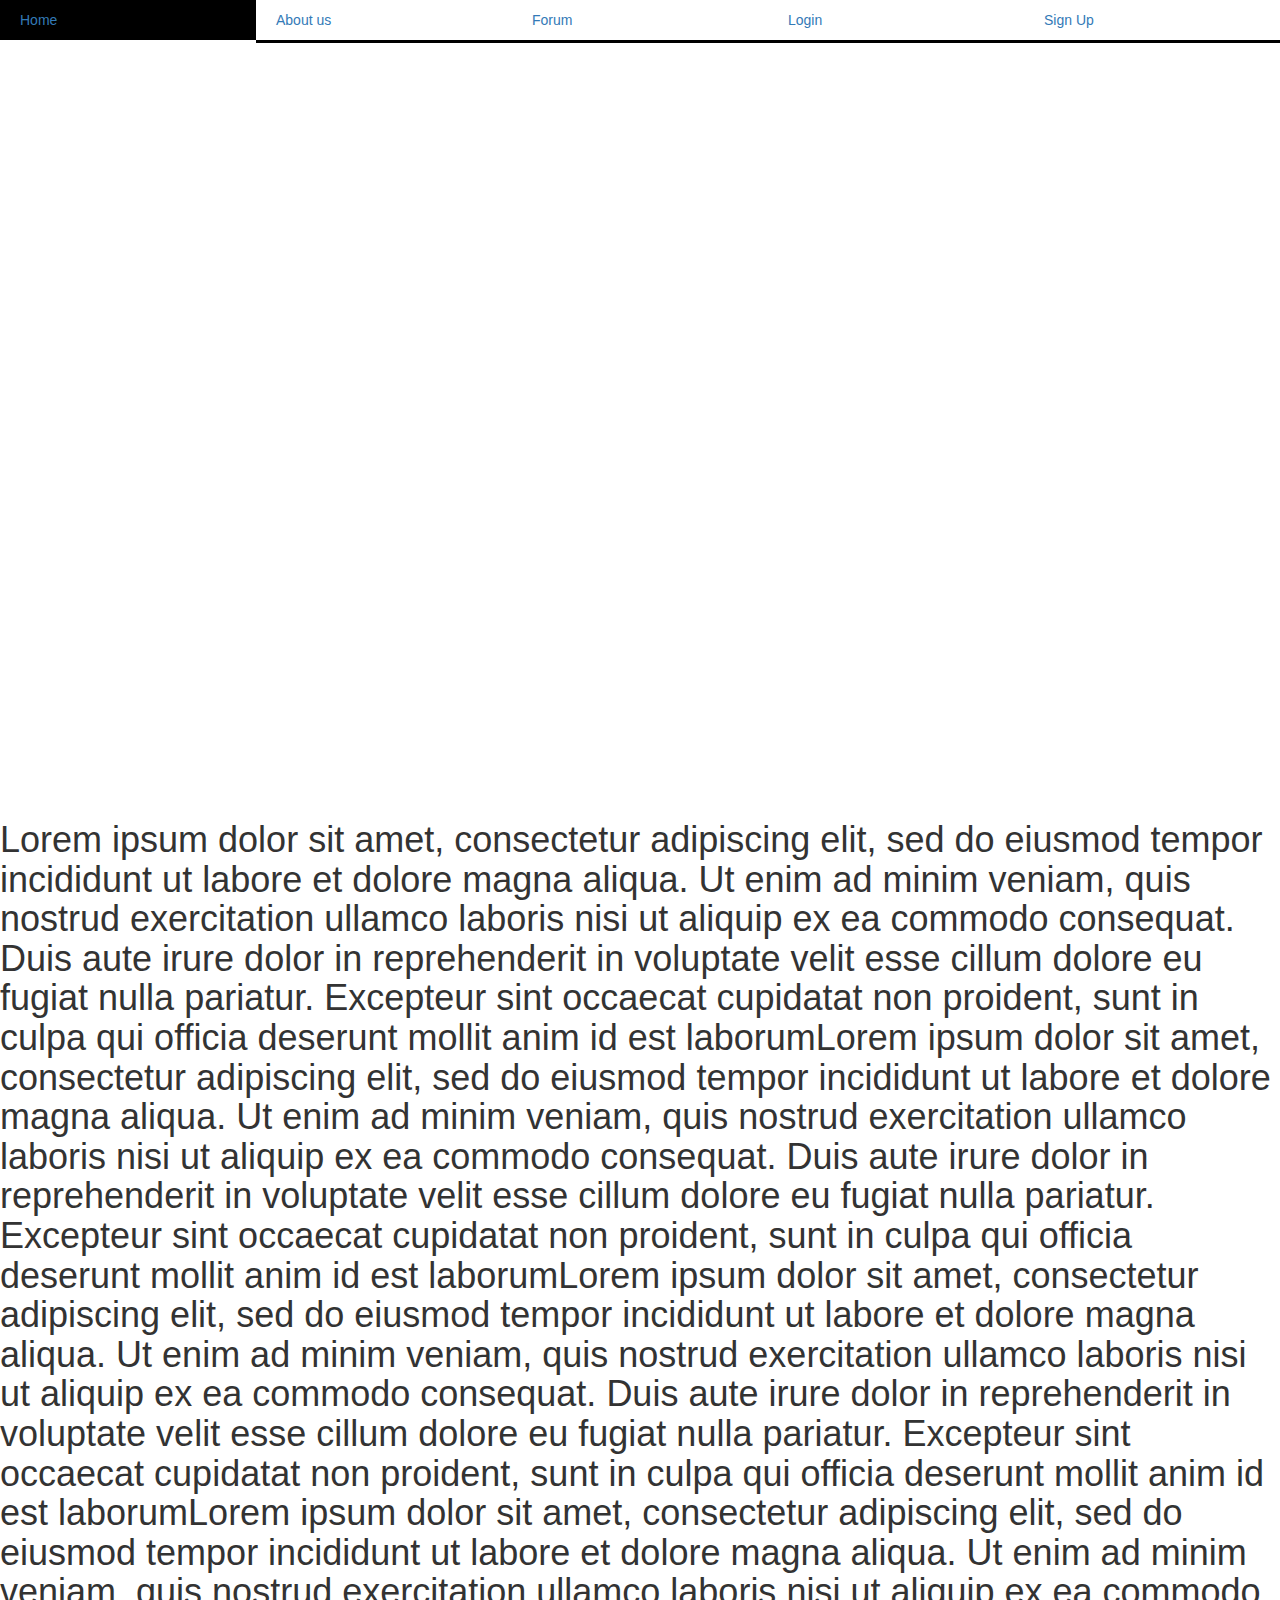
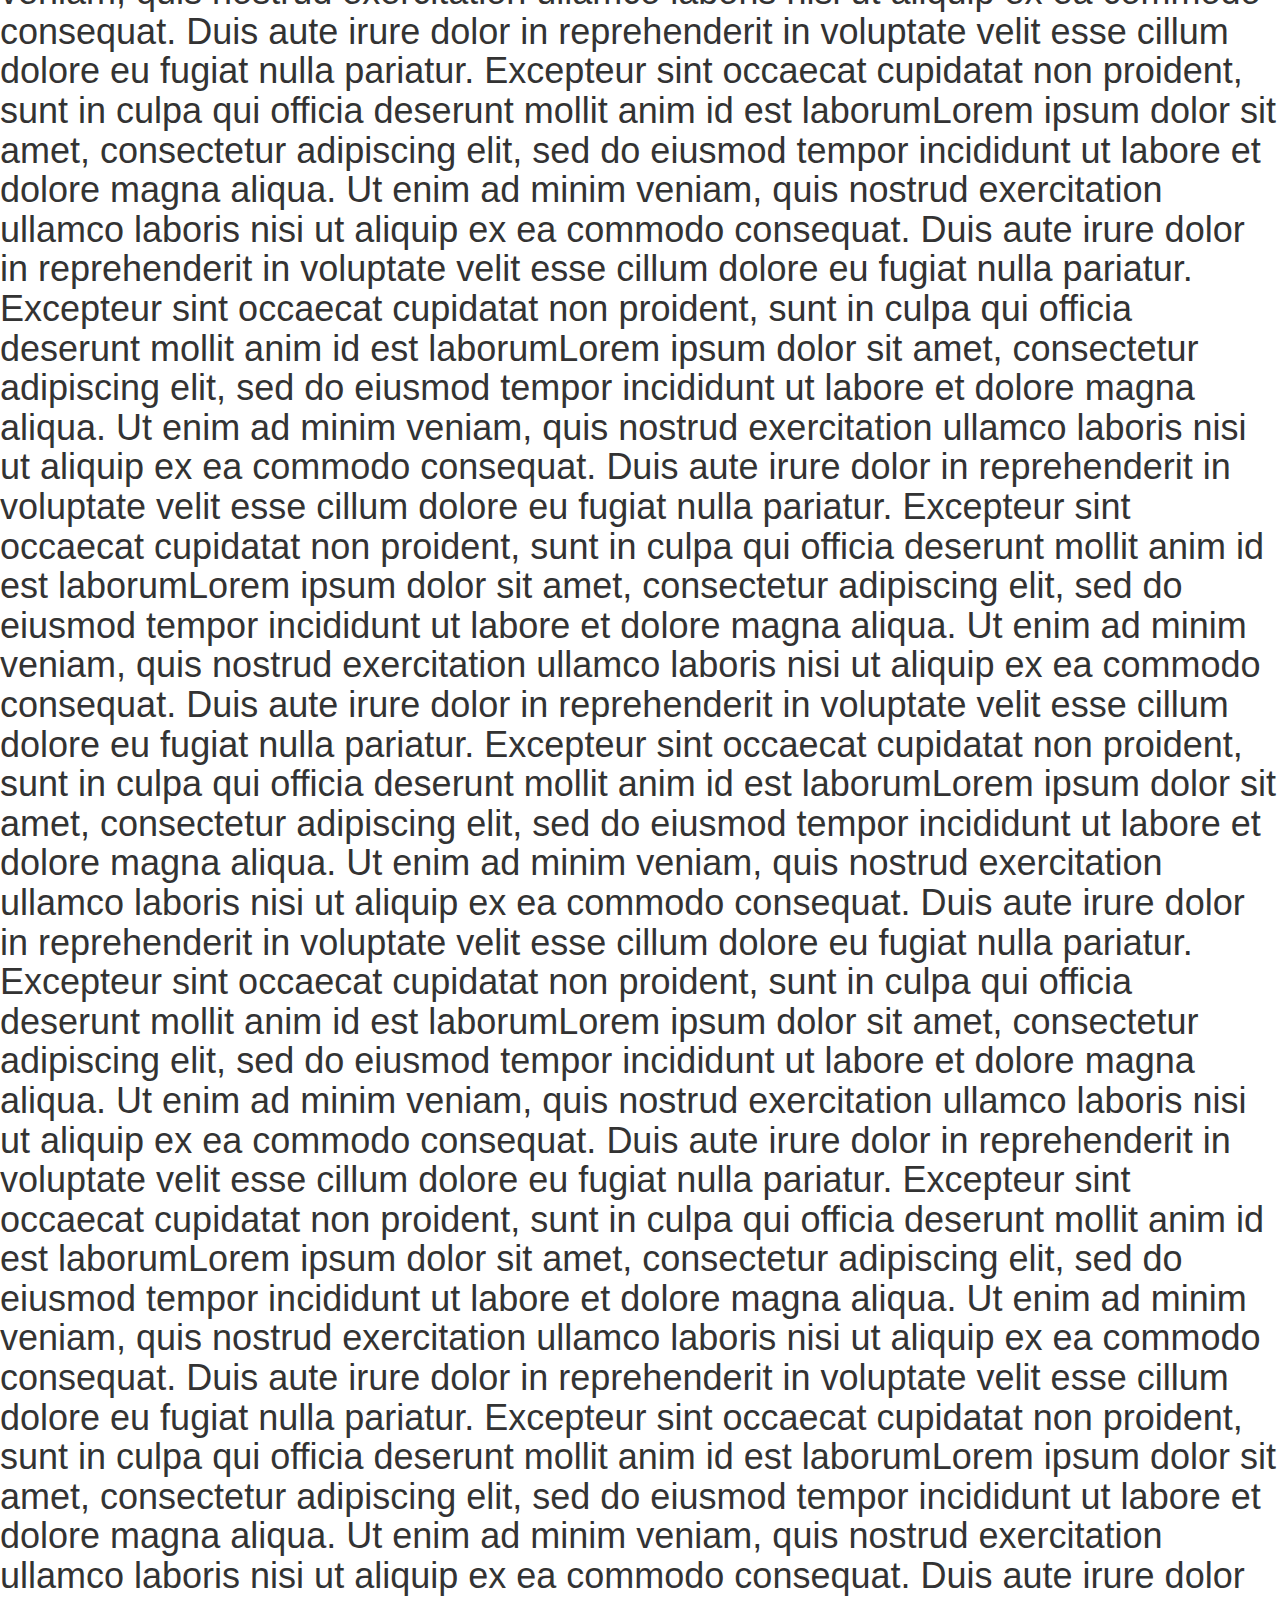
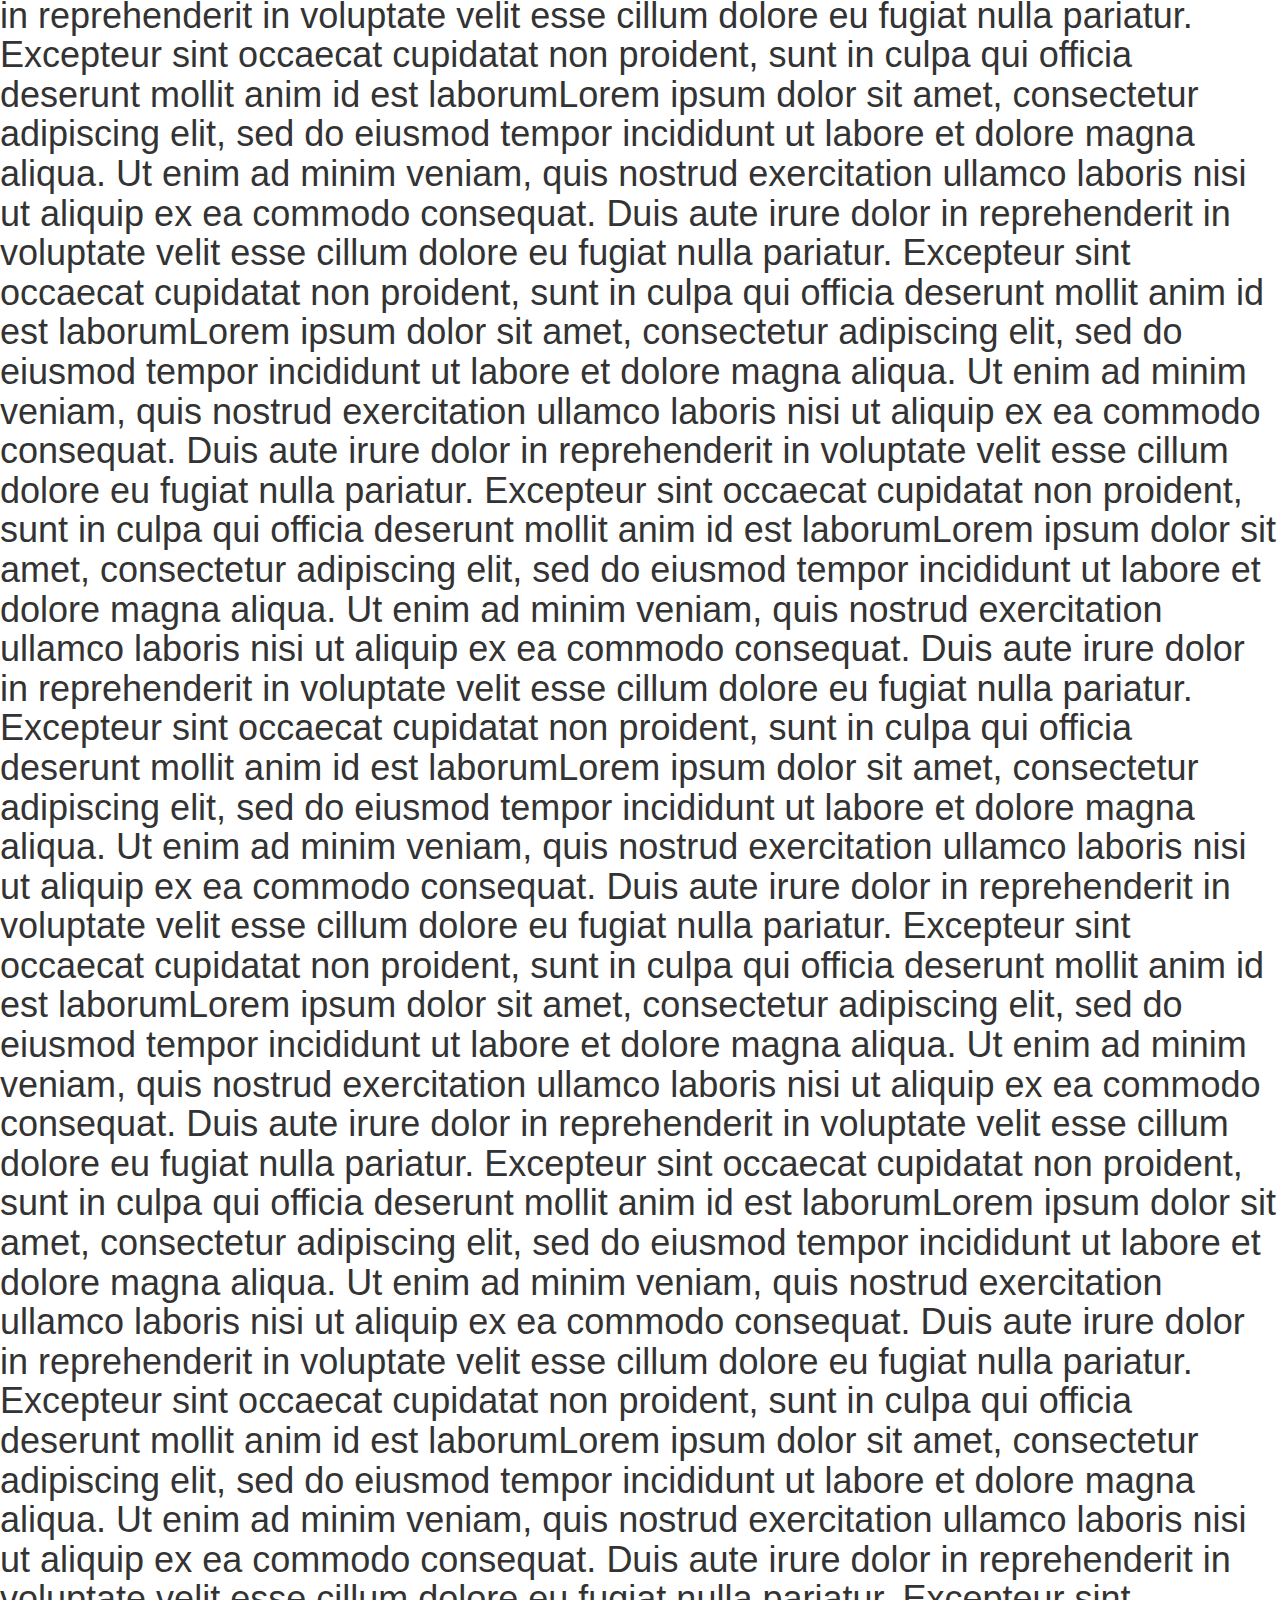
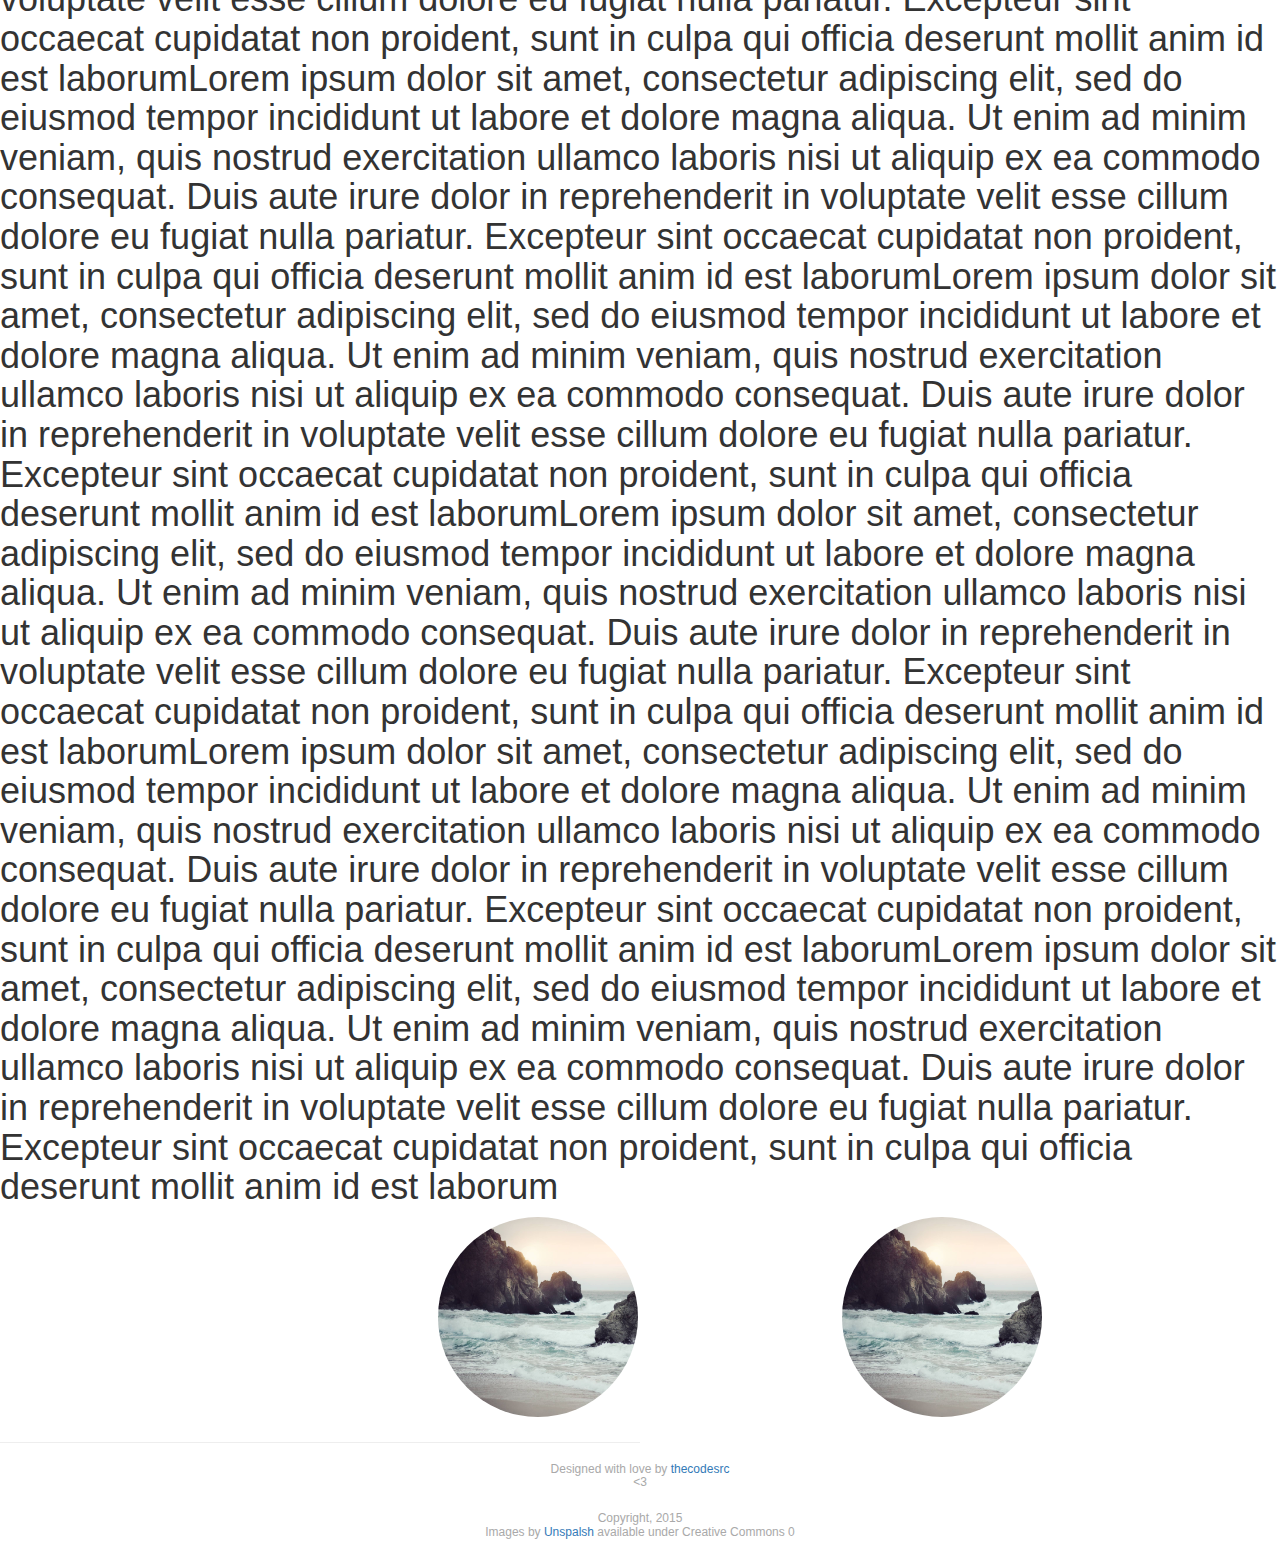
==== index.html @ 32d1b7f1 "Added a <3 to the footer." ====
<!DOCTYPE html>
<html xmlns="z">
<head lang="en">
    <meta charset="UTF-8">
    <title></title>
    <link href='http://fonts.googleapis.com/css?family=Orienta|Rajdhani:300,400,500,600,700|Anaheim' rel='stylesheet' type='text/css'>
    <link rel="stylesheet" href="//maxcdn.bootstrapcdn.com/font-awesome/4.3.0/css/font-awesome.min.css">
    <link rel="stylesheet" href="main.css">
    <link rel="stylesheet" href="https://maxcdn.bootstrapcdn.com/bootstrap/3.3.4/css/bootstrap.min.css">
    <link href='http://fonts.googleapis.com/css?family=Source+Code+Pro' rel='stylesheet' type='text/css'>
</head>
<body>
<div id="content">
    <div>
        <ul id="nav"> <!-- This is the navigation bar. Add more li elements to add more things. Automatically resizes. -->
            <li class="navItem"><a>Home</a></li>
            <li class="navItem"><a>About us</a></li>
            <li class="navItem"><a>Forum</a></li>
            <li class="navItem"><a>Login</a></li>
            <li class="navItem"><a>Sign Up</a></li>

        </ul>
    </div>

    <div id="jumbotron">
<br><br><br><br><br><br><br><br><br><br><br><br><br>
        <h1>thecodesrc</h1>
        <h3>Innovative web apps and technology.</h3>
        <br>
<a href="learnmore.html" id="button-primary">Learn more</a>

    </div>
    <div id="about">
<h1>Lorem ipsum dolor sit amet, consectetur adipiscing elit, sed do eiusmod tempor incididunt ut labore et dolore magna aliqua. Ut enim ad minim veniam, quis nostrud exercitation ullamco laboris nisi ut aliquip ex ea commodo consequat. Duis aute irure dolor in reprehenderit in voluptate velit esse cillum dolore eu fugiat nulla pariatur. Excepteur sint occaecat cupidatat non proident, sunt in culpa qui officia deserunt mollit anim id est laborumLorem ipsum dolor sit amet, consectetur adipiscing elit, sed do eiusmod tempor incididunt ut labore et dolore magna aliqua. Ut enim ad minim veniam, quis nostrud exercitation ullamco laboris nisi ut aliquip ex ea commodo consequat. Duis aute irure dolor in reprehenderit in voluptate velit esse cillum dolore eu fugiat nulla pariatur. Excepteur sint occaecat cupidatat non proident, sunt in culpa qui officia deserunt mollit anim id est laborumLorem ipsum dolor sit amet, consectetur adipiscing elit, sed do eiusmod tempor incididunt ut labore et dolore magna aliqua. Ut enim ad minim veniam, quis nostrud exercitation ullamco laboris nisi ut aliquip ex ea commodo consequat. Duis aute irure dolor in reprehenderit in voluptate velit esse cillum dolore eu fugiat nulla pariatur. Excepteur sint occaecat cupidatat non proident, sunt in culpa qui officia deserunt mollit anim id est laborumLorem ipsum dolor sit amet, consectetur adipiscing elit, sed do eiusmod tempor incididunt ut labore et dolore magna aliqua. Ut enim ad minim veniam, quis nostrud exercitation ullamco laboris nisi ut aliquip ex ea commodo consequat. Duis aute irure dolor in reprehenderit in voluptate velit esse cillum dolore eu fugiat nulla pariatur. Excepteur sint occaecat cupidatat non proident, sunt in culpa qui officia deserunt mollit anim id est laborumLorem ipsum dolor sit amet, consectetur adipiscing elit, sed do eiusmod tempor incididunt ut labore et dolore magna aliqua. Ut enim ad minim veniam, quis nostrud exercitation ullamco laboris nisi ut aliquip ex ea commodo consequat. Duis aute irure dolor in reprehenderit in voluptate velit esse cillum dolore eu fugiat nulla pariatur. Excepteur sint occaecat cupidatat non proident, sunt in culpa qui officia deserunt mollit anim id est laborumLorem ipsum dolor sit amet, consectetur adipiscing elit, sed do eiusmod tempor incididunt ut labore et dolore magna aliqua. Ut enim ad minim veniam, quis nostrud exercitation ullamco laboris nisi ut aliquip ex ea commodo consequat. Duis aute irure dolor in reprehenderit in voluptate velit esse cillum dolore eu fugiat nulla pariatur. Excepteur sint occaecat cupidatat non proident, sunt in culpa qui officia deserunt mollit anim id est laborumLorem ipsum dolor sit amet, consectetur adipiscing elit, sed do eiusmod tempor incididunt ut labore et dolore magna aliqua. Ut enim ad minim veniam, quis nostrud exercitation ullamco laboris nisi ut aliquip ex ea commodo consequat. Duis aute irure dolor in reprehenderit in voluptate velit esse cillum dolore eu fugiat nulla pariatur. Excepteur sint occaecat cupidatat non proident, sunt in culpa qui officia deserunt mollit anim id est laborumLorem ipsum dolor sit amet, consectetur adipiscing elit, sed do eiusmod tempor incididunt ut labore et dolore magna aliqua. Ut enim ad minim veniam, quis nostrud exercitation ullamco laboris nisi ut aliquip ex ea commodo consequat. Duis aute irure dolor in reprehenderit in voluptate velit esse cillum dolore eu fugiat nulla pariatur. Excepteur sint occaecat cupidatat non proident, sunt in culpa qui officia deserunt mollit anim id est laborumLorem ipsum dolor sit amet, consectetur adipiscing elit, sed do eiusmod tempor incididunt ut labore et dolore magna aliqua. Ut enim ad minim veniam, quis nostrud exercitation ullamco laboris nisi ut aliquip ex ea commodo consequat. Duis aute irure dolor in reprehenderit in voluptate velit esse cillum dolore eu fugiat nulla pariatur. Excepteur sint occaecat cupidatat non proident, sunt in culpa qui officia deserunt mollit anim id est laborumLorem ipsum dolor sit amet, consectetur adipiscing elit, sed do eiusmod tempor incididunt ut labore et dolore magna aliqua. Ut enim ad minim veniam, quis nostrud exercitation ullamco laboris nisi ut aliquip ex ea commodo consequat. Duis aute irure dolor in reprehenderit in voluptate velit esse cillum dolore eu fugiat nulla pariatur. Excepteur sint occaecat cupidatat non proident, sunt in culpa qui officia deserunt mollit anim id est laborumLorem ipsum dolor sit amet, consectetur adipiscing elit, sed do eiusmod tempor incididunt ut labore et dolore magna aliqua. Ut enim ad minim veniam, quis nostrud exercitation ullamco laboris nisi ut aliquip ex ea commodo consequat. Duis aute irure dolor in reprehenderit in voluptate velit esse cillum dolore eu fugiat nulla pariatur. Excepteur sint occaecat cupidatat non proident, sunt in culpa qui officia deserunt mollit anim id est laborumLorem ipsum dolor sit amet, consectetur adipiscing elit, sed do eiusmod tempor incididunt ut labore et dolore magna aliqua. Ut enim ad minim veniam, quis nostrud exercitation ullamco laboris nisi ut aliquip ex ea commodo consequat. Duis aute irure dolor in reprehenderit in voluptate velit esse cillum dolore eu fugiat nulla pariatur. Excepteur sint occaecat cupidatat non proident, sunt in culpa qui officia deserunt mollit anim id est laborumLorem ipsum dolor sit amet, consectetur adipiscing elit, sed do eiusmod tempor incididunt ut labore et dolore magna aliqua. Ut enim ad minim veniam, quis nostrud exercitation ullamco laboris nisi ut aliquip ex ea commodo consequat. Duis aute irure dolor in reprehenderit in voluptate velit esse cillum dolore eu fugiat nulla pariatur. Excepteur sint occaecat cupidatat non proident, sunt in culpa qui officia deserunt mollit anim id est laborumLorem ipsum dolor sit amet, consectetur adipiscing elit, sed do eiusmod tempor incididunt ut labore et dolore magna aliqua. Ut enim ad minim veniam, quis nostrud exercitation ullamco laboris nisi ut aliquip ex ea commodo consequat. Duis aute irure dolor in reprehenderit in voluptate velit esse cillum dolore eu fugiat nulla pariatur. Excepteur sint occaecat cupidatat non proident, sunt in culpa qui officia deserunt mollit anim id est laborumLorem ipsum dolor sit amet, consectetur adipiscing elit, sed do eiusmod tempor incididunt ut labore et dolore magna aliqua. Ut enim ad minim veniam, quis nostrud exercitation ullamco laboris nisi ut aliquip ex ea commodo consequat. Duis aute irure dolor in reprehenderit in voluptate velit esse cillum dolore eu fugiat nulla pariatur. Excepteur sint occaecat cupidatat non proident, sunt in culpa qui officia deserunt mollit anim id est laborumLorem ipsum dolor sit amet, consectetur adipiscing elit, sed do eiusmod tempor incididunt ut labore et dolore magna aliqua. Ut enim ad minim veniam, quis nostrud exercitation ullamco laboris nisi ut aliquip ex ea commodo consequat. Duis aute irure dolor in reprehenderit in voluptate velit esse cillum dolore eu fugiat nulla pariatur. Excepteur sint occaecat cupidatat non proident, sunt in culpa qui officia deserunt mollit anim id est laborumLorem ipsum dolor sit amet, consectetur adipiscing elit, sed do eiusmod tempor incididunt ut labore et dolore magna aliqua. Ut enim ad minim veniam, quis nostrud exercitation ullamco laboris nisi ut aliquip ex ea commodo consequat. Duis aute irure dolor in reprehenderit in voluptate velit esse cillum dolore eu fugiat nulla pariatur. Excepteur sint occaecat cupidatat non proident, sunt in culpa qui officia deserunt mollit anim id est laborumLorem ipsum dolor sit amet, consectetur adipiscing elit, sed do eiusmod tempor incididunt ut labore et dolore magna aliqua. Ut enim ad minim veniam, quis nostrud exercitation ullamco laboris nisi ut aliquip ex ea commodo consequat. Duis aute irure dolor in reprehenderit in voluptate velit esse cillum dolore eu fugiat nulla pariatur. Excepteur sint occaecat cupidatat non proident, sunt in culpa qui officia deserunt mollit anim id est laborumLorem ipsum dolor sit amet, consectetur adipiscing elit, sed do eiusmod tempor incididunt ut labore et dolore magna aliqua. Ut enim ad minim veniam, quis nostrud exercitation ullamco laboris nisi ut aliquip ex ea commodo consequat. Duis aute irure dolor in reprehenderit in voluptate velit esse cillum dolore eu fugiat nulla pariatur. Excepteur sint occaecat cupidatat non proident, sunt in culpa qui officia deserunt mollit anim id est laborumLorem ipsum dolor sit amet, consectetur adipiscing elit, sed do eiusmod tempor incididunt ut labore et dolore magna aliqua. Ut enim ad minim veniam, quis nostrud exercitation ullamco laboris nisi ut aliquip ex ea commodo consequat. Duis aute irure dolor in reprehenderit in voluptate velit esse cillum dolore eu fugiat nulla pariatur. Excepteur sint occaecat cupidatat non proident, sunt in culpa qui officia deserunt mollit anim id est laborumLorem ipsum dolor sit amet, consectetur adipiscing elit, sed do eiusmod tempor incididunt ut labore et dolore magna aliqua. Ut enim ad minim veniam, quis nostrud exercitation ullamco laboris nisi ut aliquip ex ea commodo consequat. Duis aute irure dolor in reprehenderit in voluptate velit esse cillum dolore eu fugiat nulla pariatur. Excepteur sint occaecat cupidatat non proident, sunt in culpa qui officia deserunt mollit anim id est laborumLorem ipsum dolor sit amet, consectetur adipiscing elit, sed do eiusmod tempor incididunt ut labore et dolore magna aliqua. Ut enim ad minim veniam, quis nostrud exercitation ullamco laboris nisi ut aliquip ex ea commodo consequat. Duis aute irure dolor in reprehenderit in voluptate velit esse cillum dolore eu fugiat nulla pariatur. Excepteur sint occaecat cupidatat non proident, sunt in culpa qui officia deserunt mollit anim id est laborumLorem ipsum dolor sit amet, consectetur adipiscing elit, sed do eiusmod tempor incididunt ut labore et dolore magna aliqua. Ut enim ad minim veniam, quis nostrud exercitation ullamco laboris nisi ut aliquip ex ea commodo consequat. Duis aute irure dolor in reprehenderit in voluptate velit esse cillum dolore eu fugiat nulla pariatur. Excepteur sint occaecat cupidatat non proident, sunt in culpa qui officia deserunt mollit anim id est laborum</h1>

        <center><div id="bio"> <!-- Bio images, put pictures here soon -->
        <a href="#" id="nathan-bio"></a>
            <a href="#" id="mason-bio"></a>
        </div></center>
<hr style="color: gray; width: 50%;">
    <div id="footer">

        <h6>Designed with love by <a href="http://thecodesrc.com/">thecodesrc</a><p><3</p><br> <!-- Footer - Developers DO NOT REMOVE -->
Copyright, 2015<br>
Images by <a href="https://unsplash.com/">Unspalsh</a> available under Creative Commons 0
</h6>


    </div>



</div>
    </div>
</body>
</html>
---- main.css ----
body
{

}

#content
{

}


#jumbotron
{
    background-image: url("../thecodesrc/main-jumbotron-image.JPG");
    height: 800px;
    width: 100%;
    margin: 0px;
    text-align: center;
}


#jumbotron h1
{
    font-family: "Rajdhani",sans-serif;
    color: white;

}

#jumbotron h3
{
    font-family: "Anaheim",sans-serif;
    color: white;
}

#button-primary
{
 padding: 15px;
    height: 10px;
    width: 40px;
    border: solid;
    border-color: white;
    font-family: sans-serif;
    color: white;
    font-size: 20px;

}

#button-primary:hover
{
    background-color: black;
    border-color: black;
    color: white;
    text-decoration: none;
    -webkit-transition: 500ms;
    -moz-transition: 500ms;
}

#button-primary:visited
{
    text-decoration: none;
}

#second-header
{
    height: 100px;
    width: 100%;
    background-color: darkgrey;
    color: white;
    font-family: "Anaheim", sans-serif;
}

#mason-bio
{
    width: 200px;
    height: 200px;
    background-image: url('main-jumbotron-image.JPG');
    background-size: cover;
    display: inline-block;
    border-radius: 100px;
    -webkit-border-radius: 100px;
    -moz-border-radius: 100px;
    border-color: black;
    margin-left: 200px;
}

#nathan-bio
{
    width: 200px;
    height: 200px;
    background-image: url('main-jumbotron-image.JPG');
    background-size: cover;
    display: inline-block;
    border-radius: 100px;
    -webkit-border-radius: 100px;
    -moz-border-radius: 100px;
    border-color: black;
    margin-left: 200px;

}

#banner
{
    height: 60px;
    width: 100%;
    z-index: 10;
    position: fixed;
    background-color: darkgray;
    font-family: "Anaheim", sans-serif;


}

#banner li
{
    color: black;
    display: inline;
    float: right;
    margin-top: 0;
}

#footer h6
{
    color: darkgray;
    text-align: center;
}
* {
    margin: 0;
    padding: 0;
}


.navItem {
    background: white;
    border-bottom: solid 3px black;
    color: black;
    font-family: Arial, Helvetica, sans-serif;
    padding: 10px 20px;
    text-decoration: none;
    transition: background 500ms, border-bottom 700ms  cubic-bezier(0.465, 0.183, 0.153, 0.946);
    width: auto;
    display: table-cell;


}
.navItem:hover {
    border-bottom: solid 3px white;
    font-family: Arial, Helvetica, sans-serif;
    background: black;
    color: white;
    padding: 10px 20px;
    transition: background 500ms, border-bottom 700ms  cubic-bezier(0.465, 0.183, 0.153, 0.946);
    display: block;


}
#nav{

    background: #004b98;
    width: 100%;
    position: fixed;

}
ul{
    display: table;
    table-layout: fixed;
}
ul li{

    display: table-cell;

}
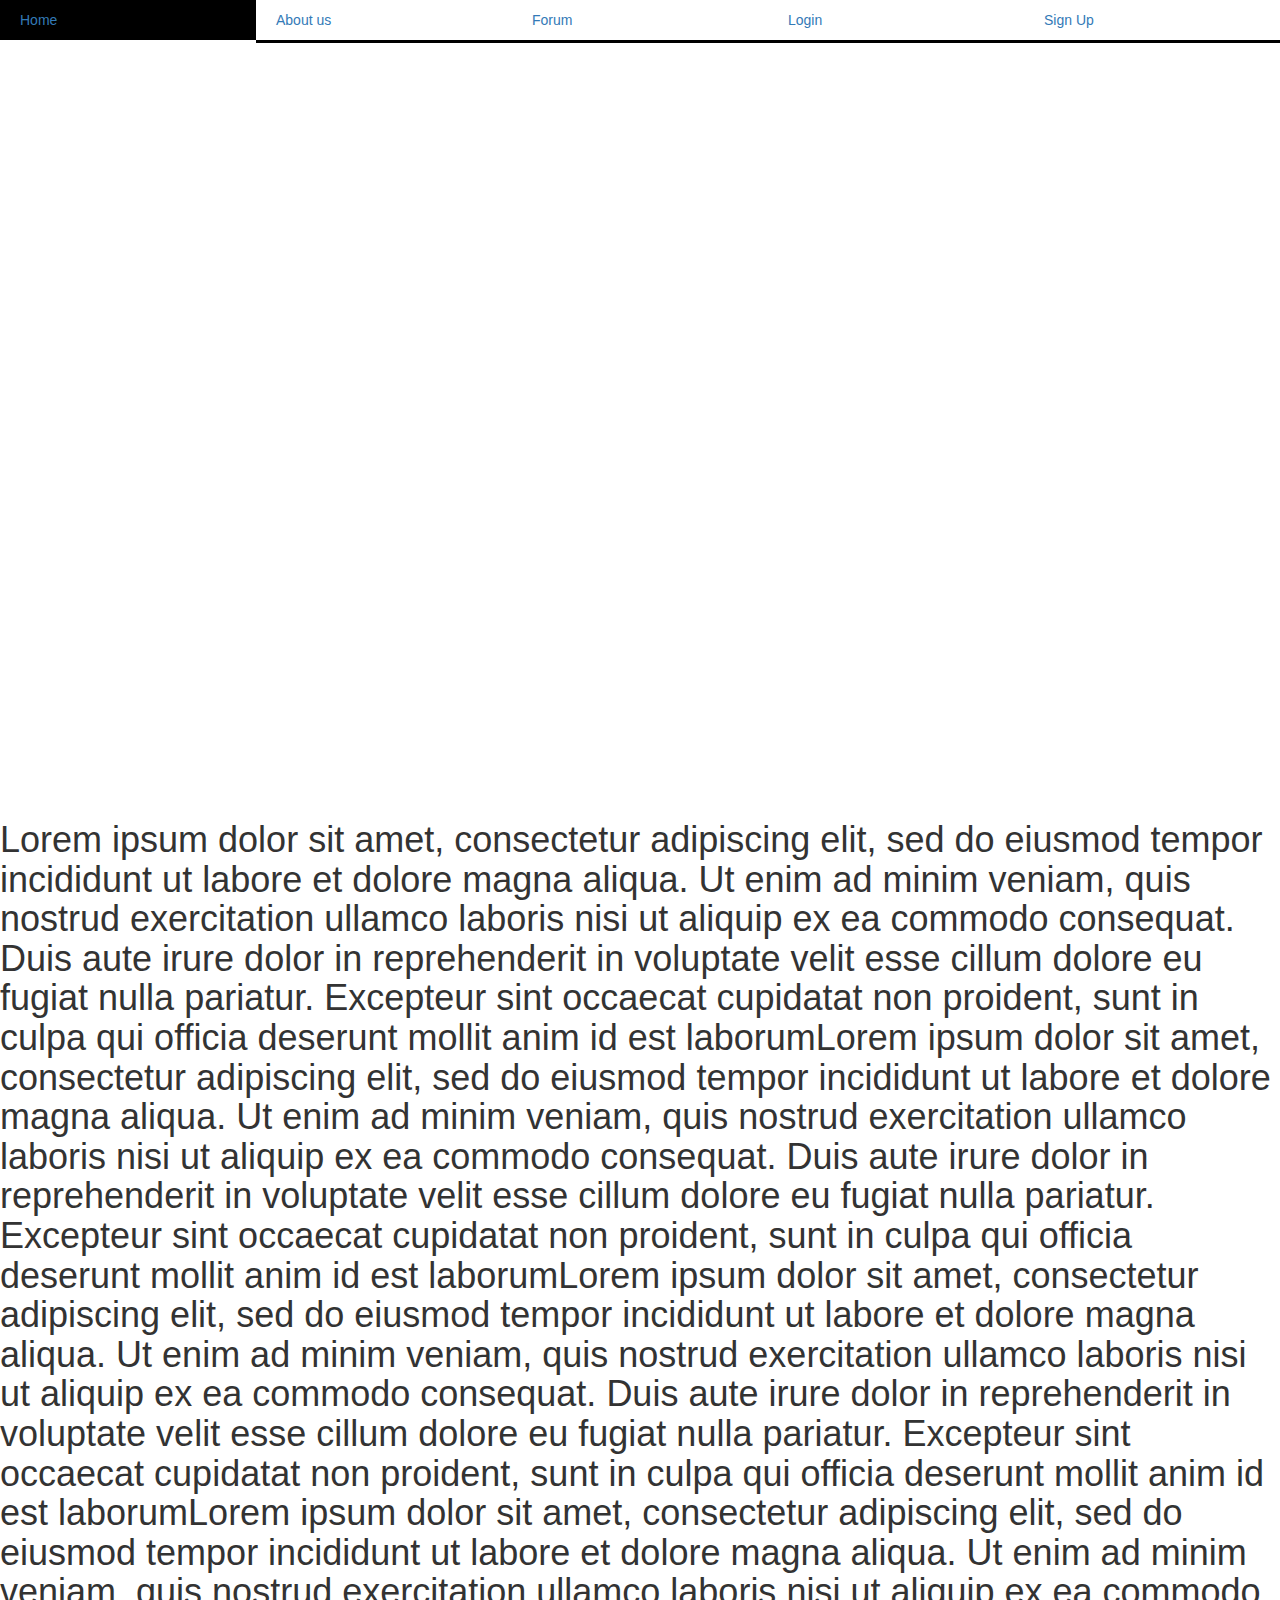
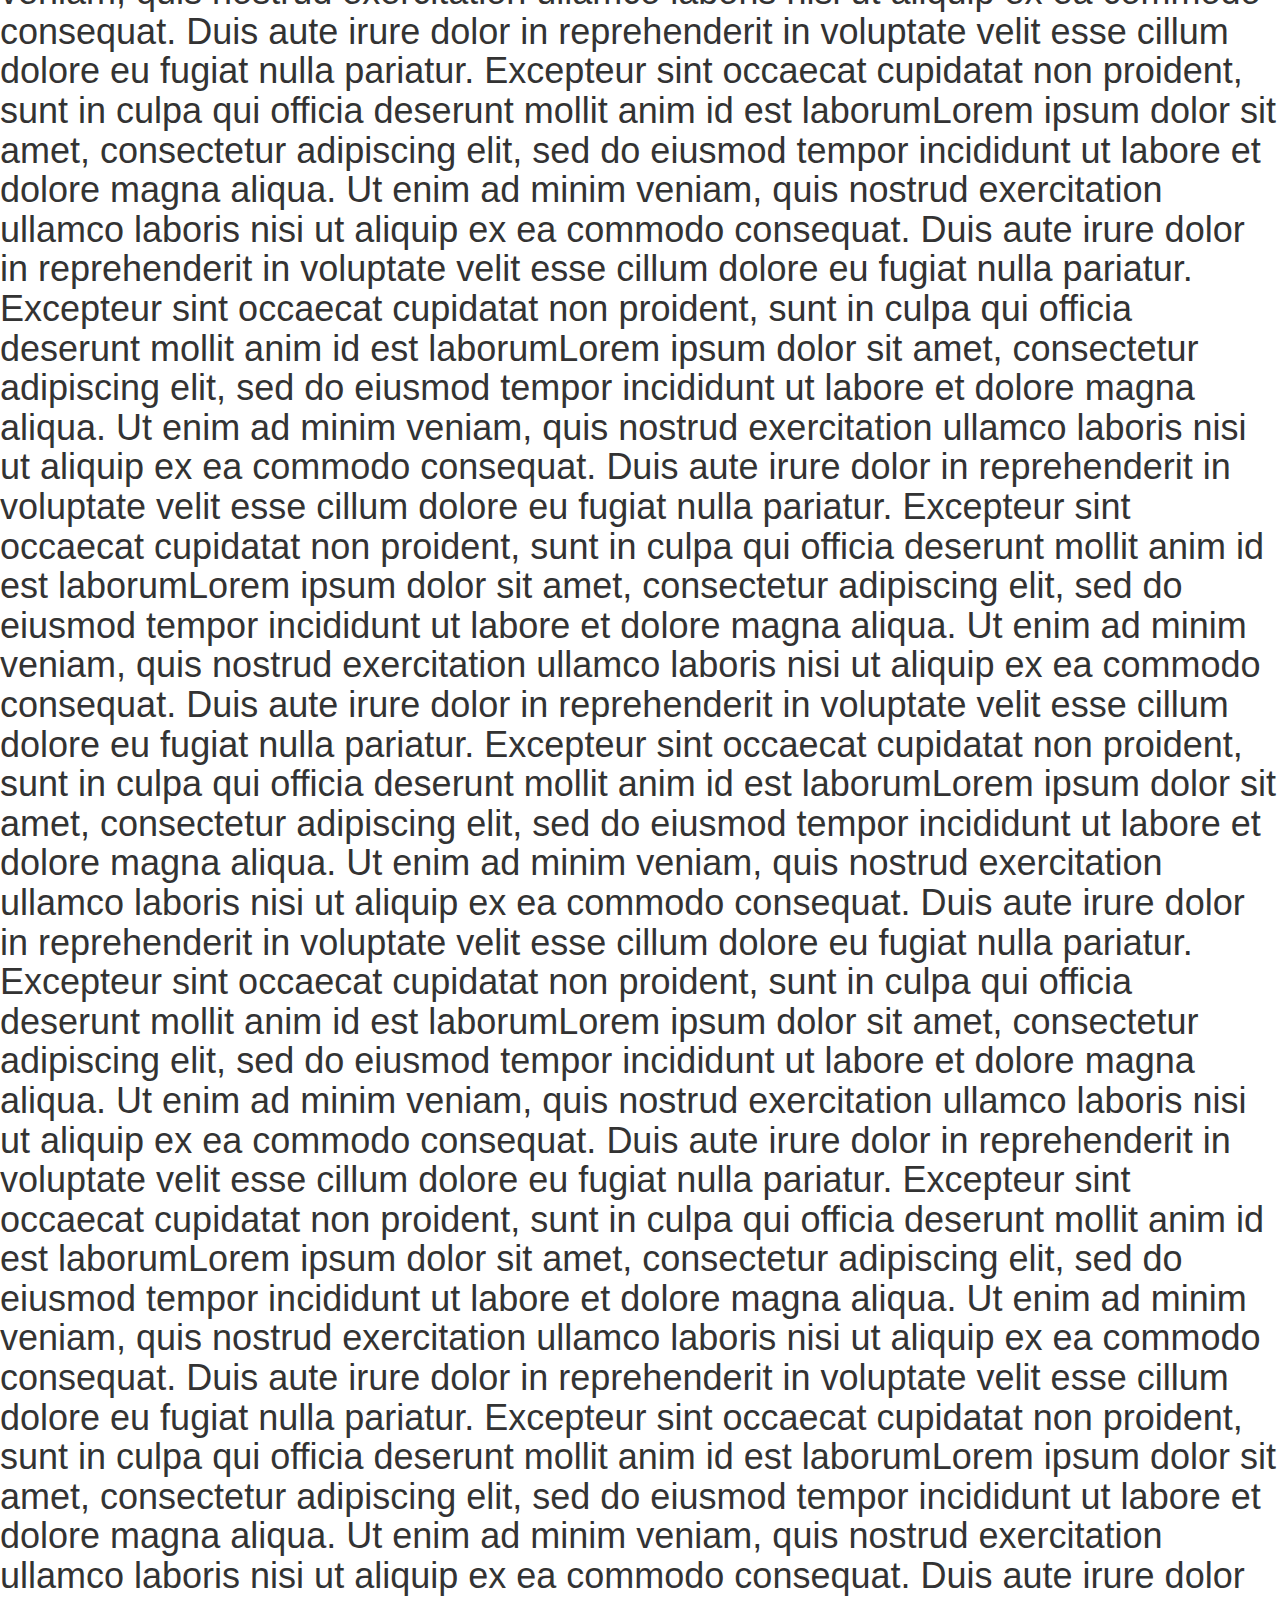
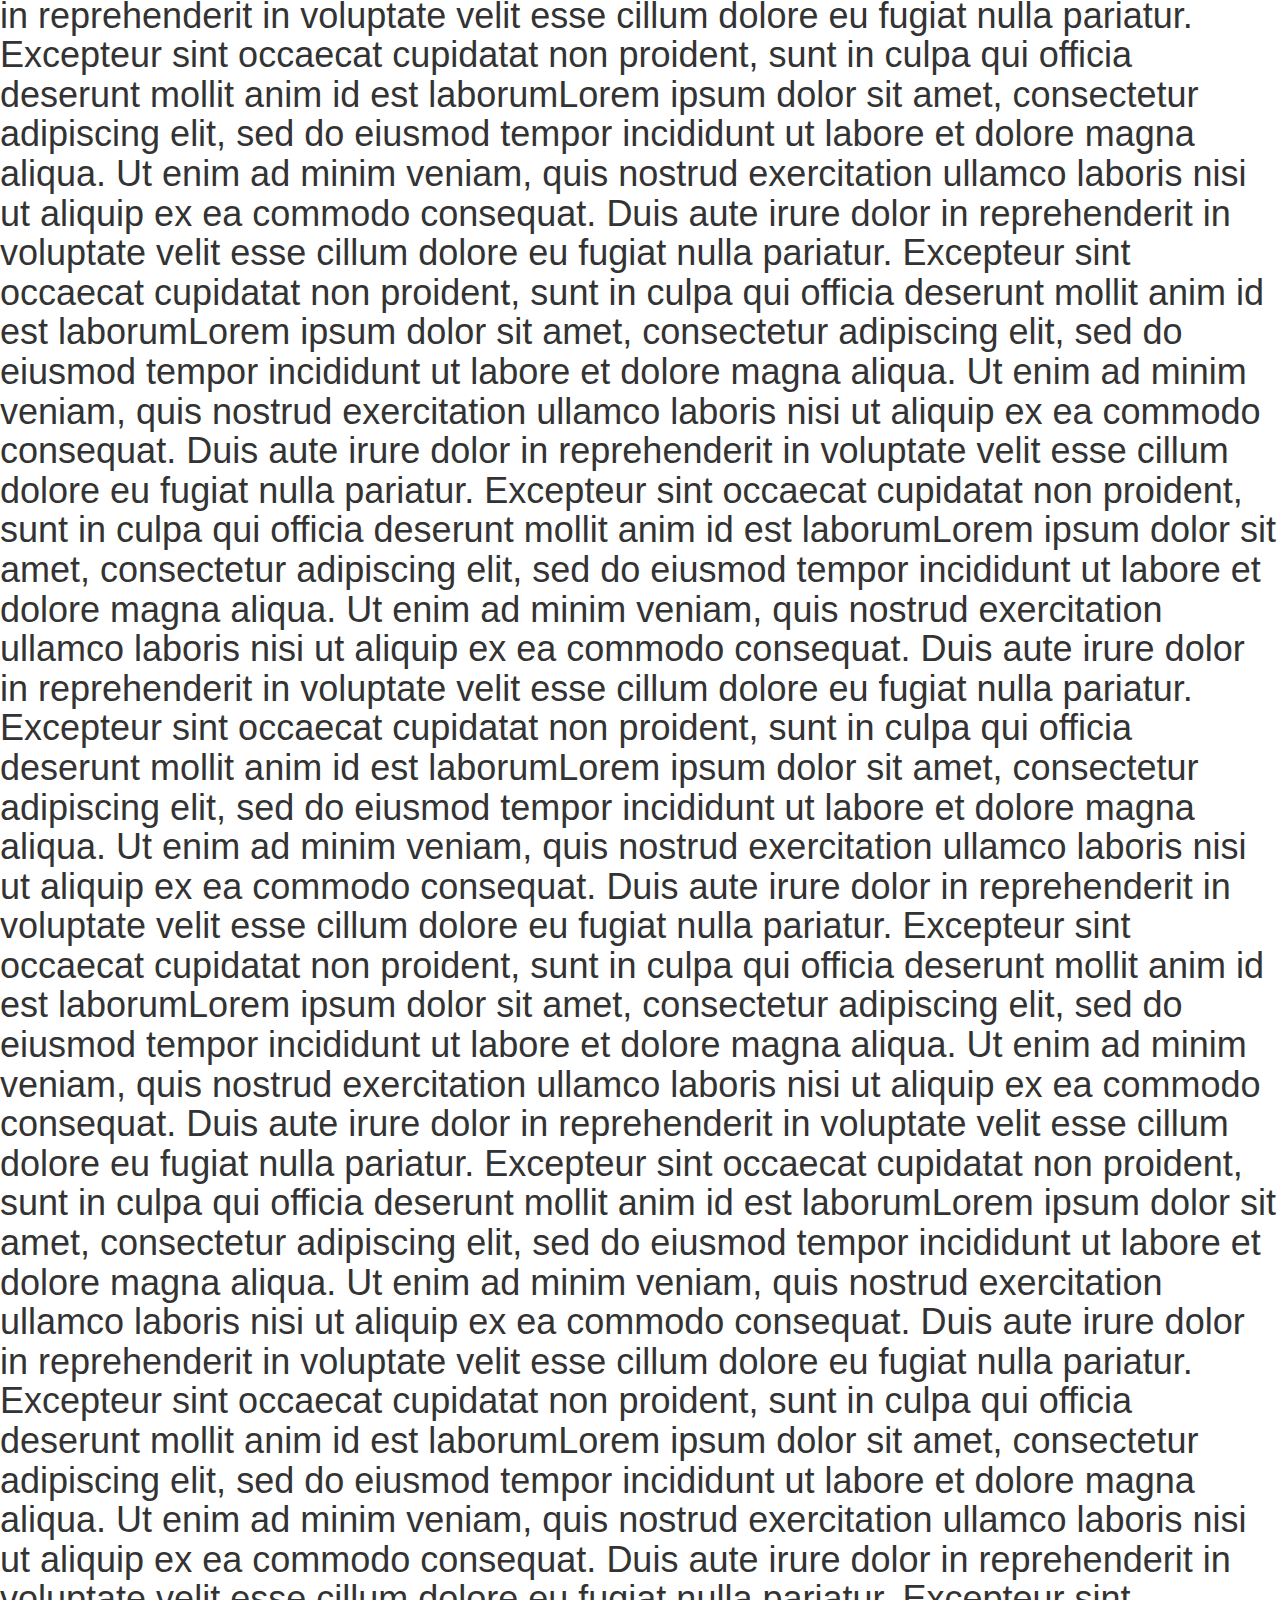
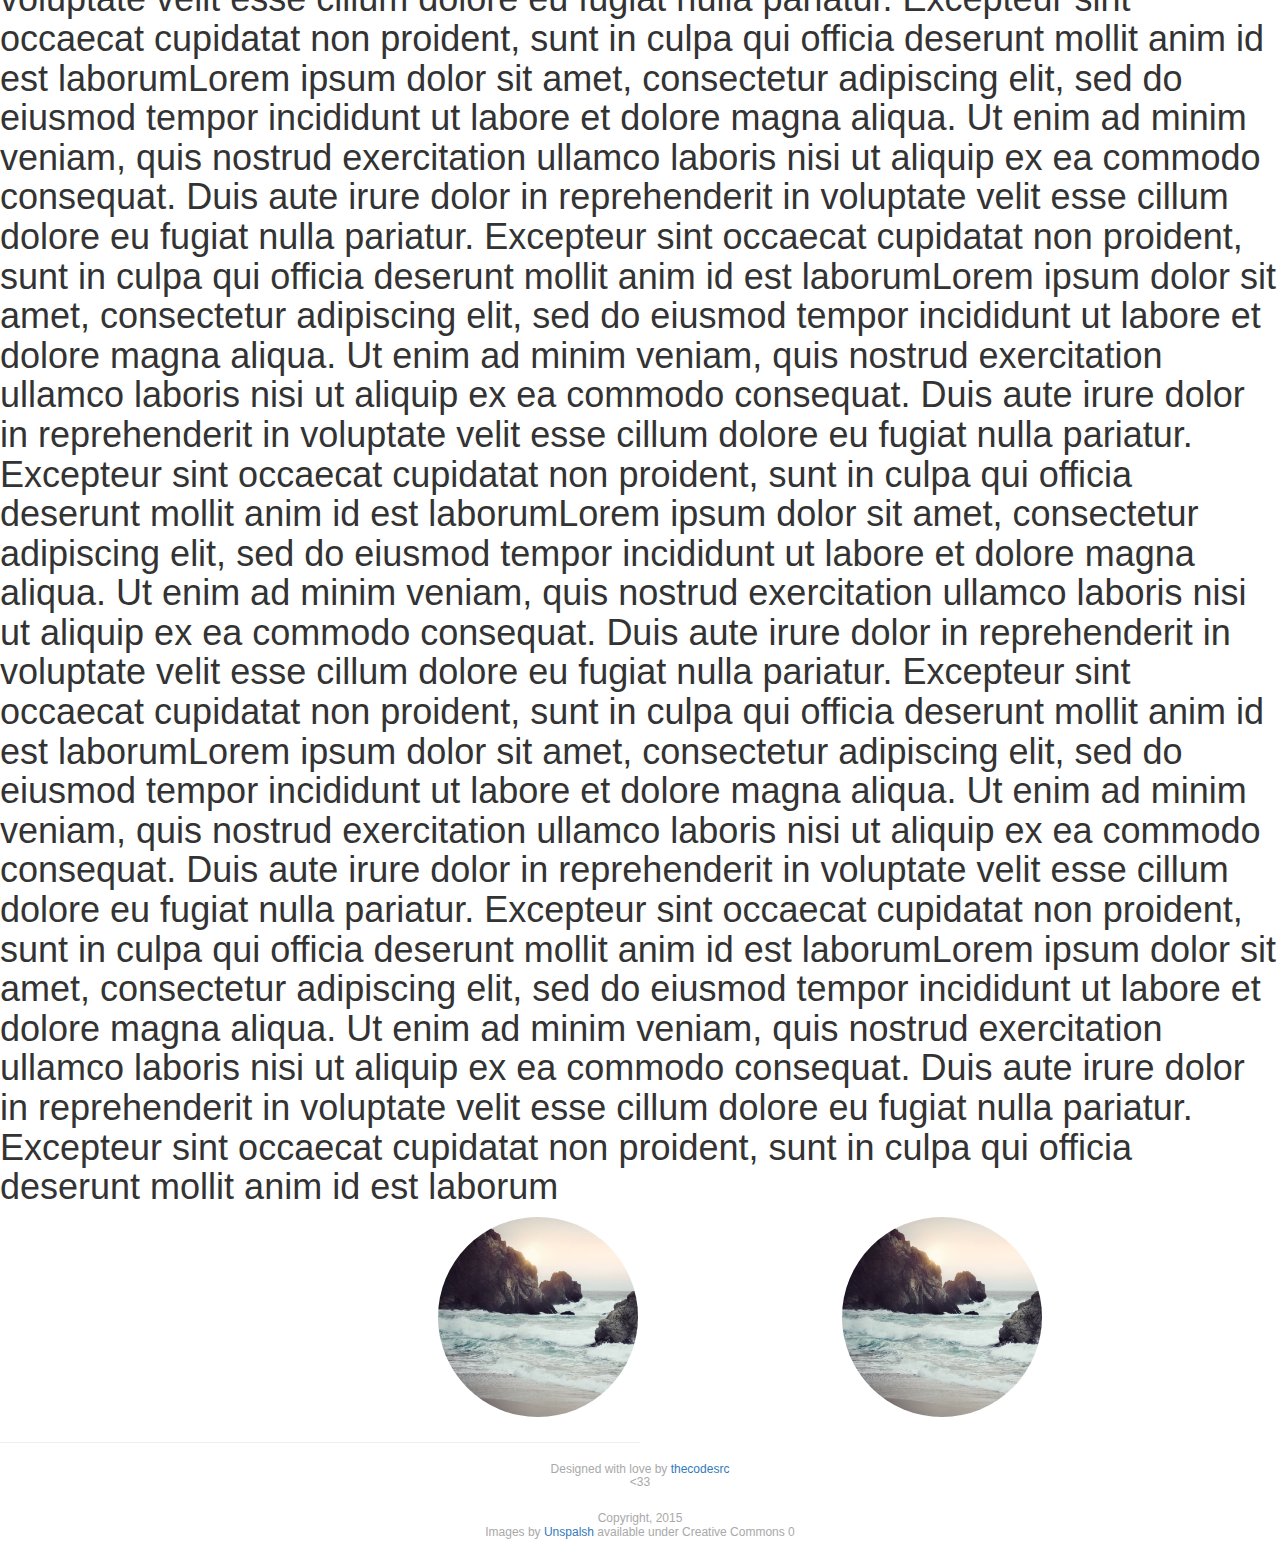
==== commit 2732a723: "Added a <3 to the footer." ====
--- a/index.html
+++ b/index.html
@@ -40,7 +40,7 @@
 <hr style="color: gray; width: 50%;">
     <div id="footer">
 
-        <h6>Designed with love by <a href="http://thecodesrc.com/">thecodesrc</a><p><3</p><br> <!-- Footer - Developers DO NOT REMOVE -->
+        <h6>Designed with love by <a href="http://thecodesrc.com/">thecodesrc</a><p><33</p><br> <!-- Footer - Developers DO NOT REMOVE -->
 Copyright, 2015<br>
 Images by <a href="https://unsplash.com/">Unspalsh</a> available under Creative Commons 0
 </h6>
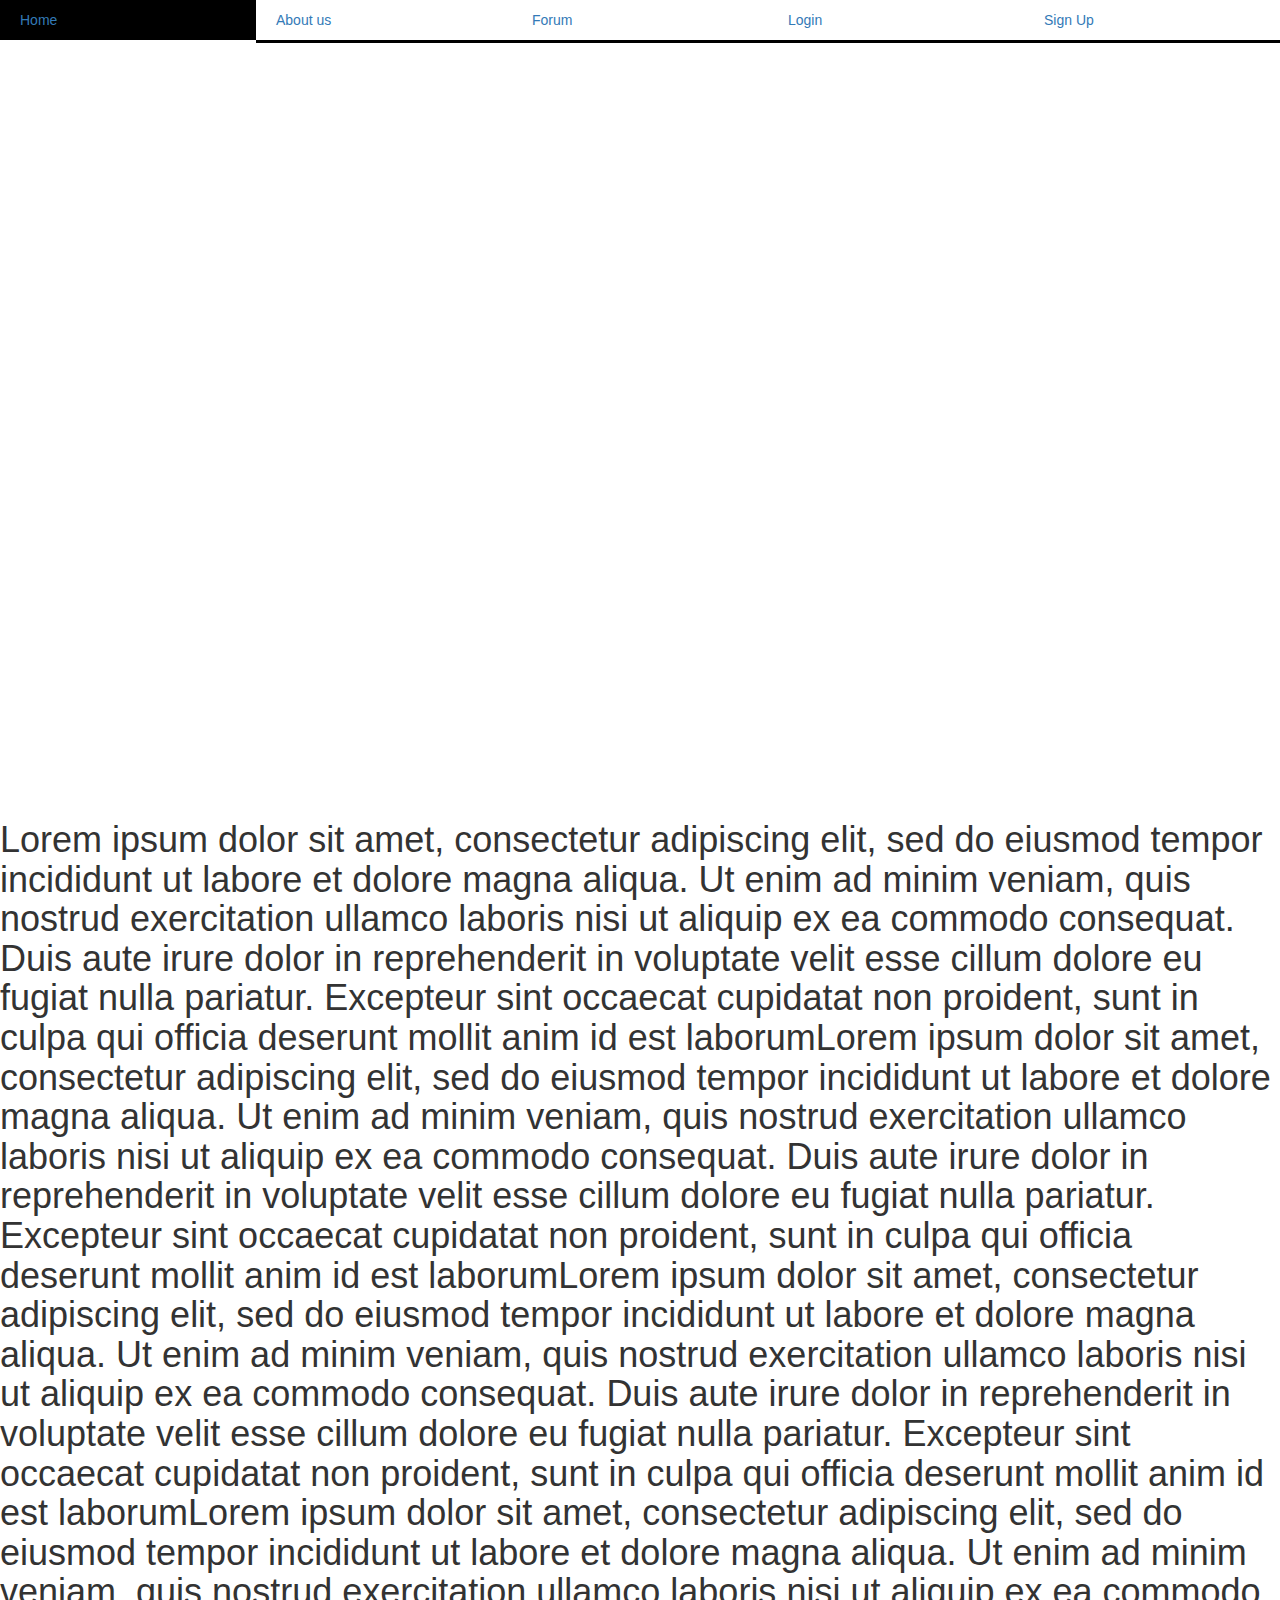
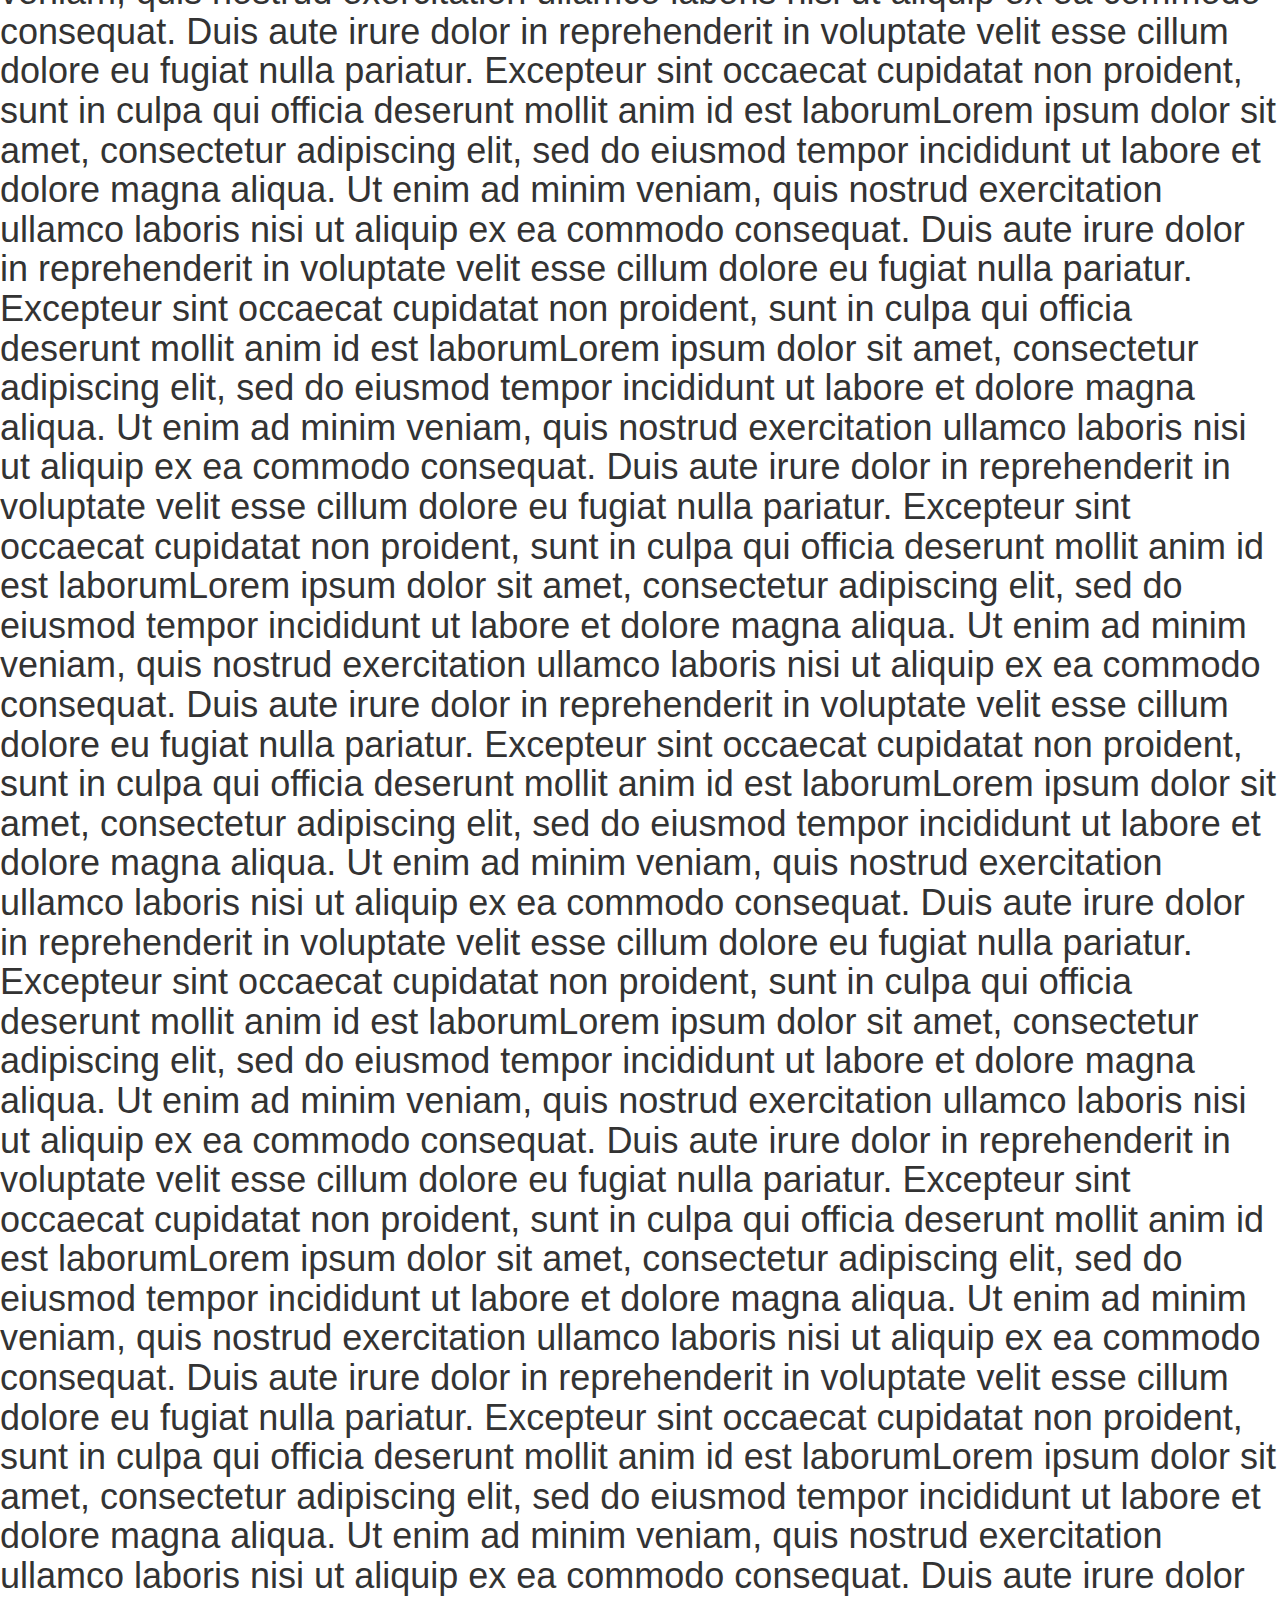
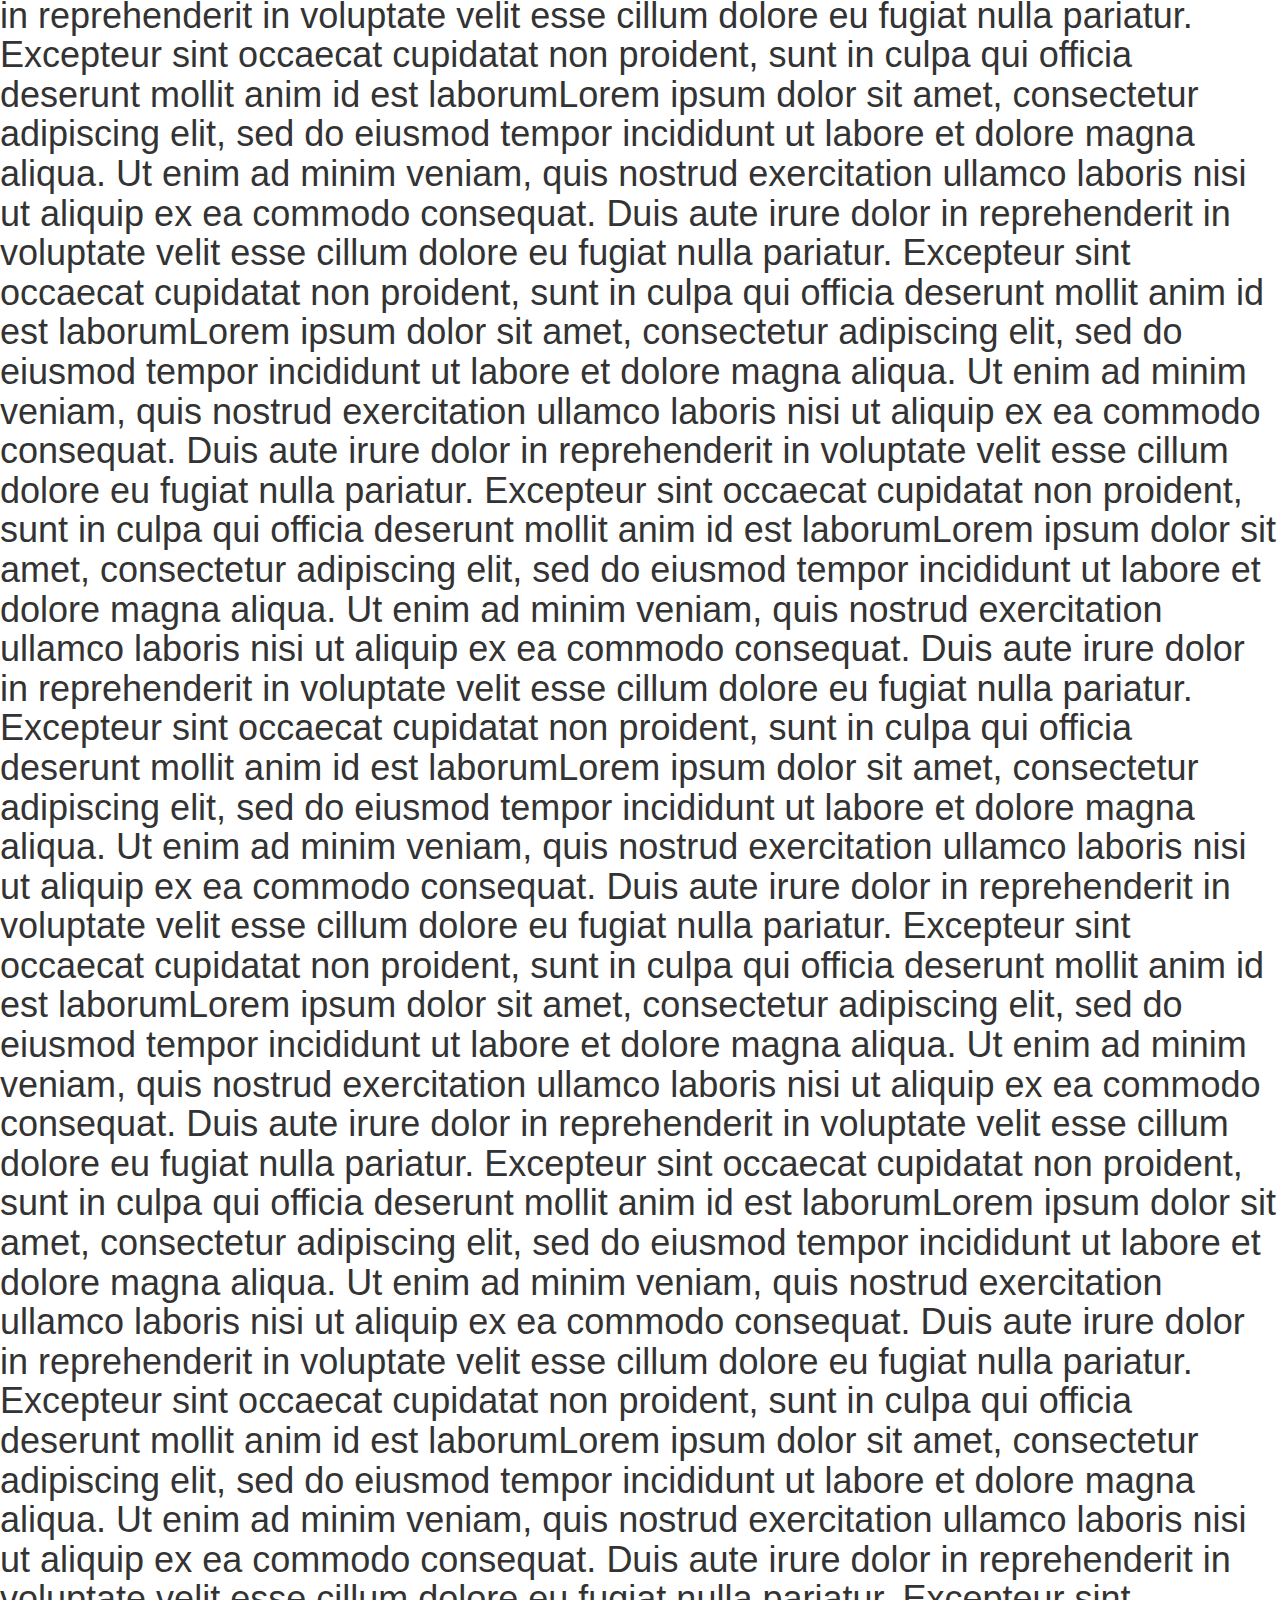
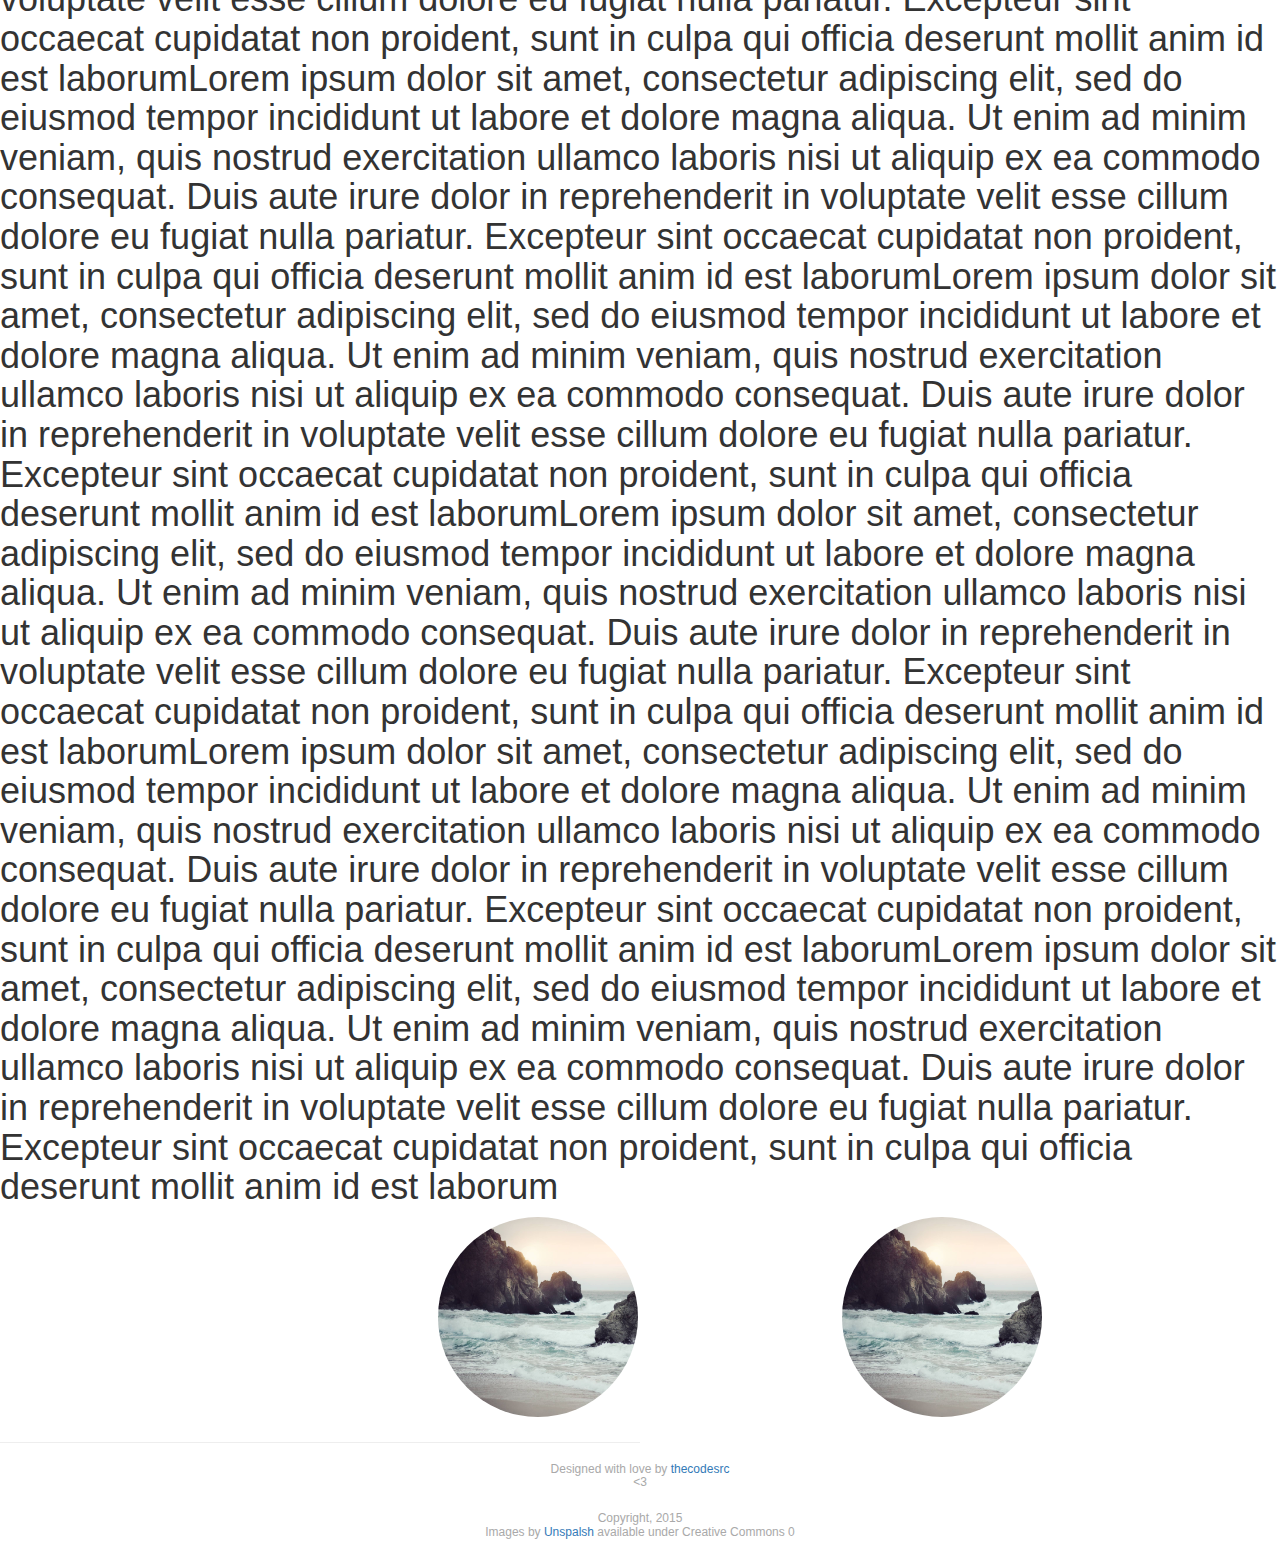
==== commit 4cc059f0: "Added a <3 to the footer." ====
--- a/index.html
+++ b/index.html
@@ -40,7 +40,7 @@
 <hr style="color: gray; width: 50%;">
     <div id="footer">
 
-        <h6>Designed with love by <a href="http://thecodesrc.com/">thecodesrc</a><p><33</p><br> <!-- Footer - Developers DO NOT REMOVE -->
+        <h6>Designed with love by <a href="http://thecodesrc.com/">thecodesrc</a><p><3</p><br> <!-- Footer - Developers DO NOT REMOVE -->
 Copyright, 2015<br>
 Images by <a href="https://unsplash.com/">Unspalsh</a> available under Creative Commons 0
 </h6>
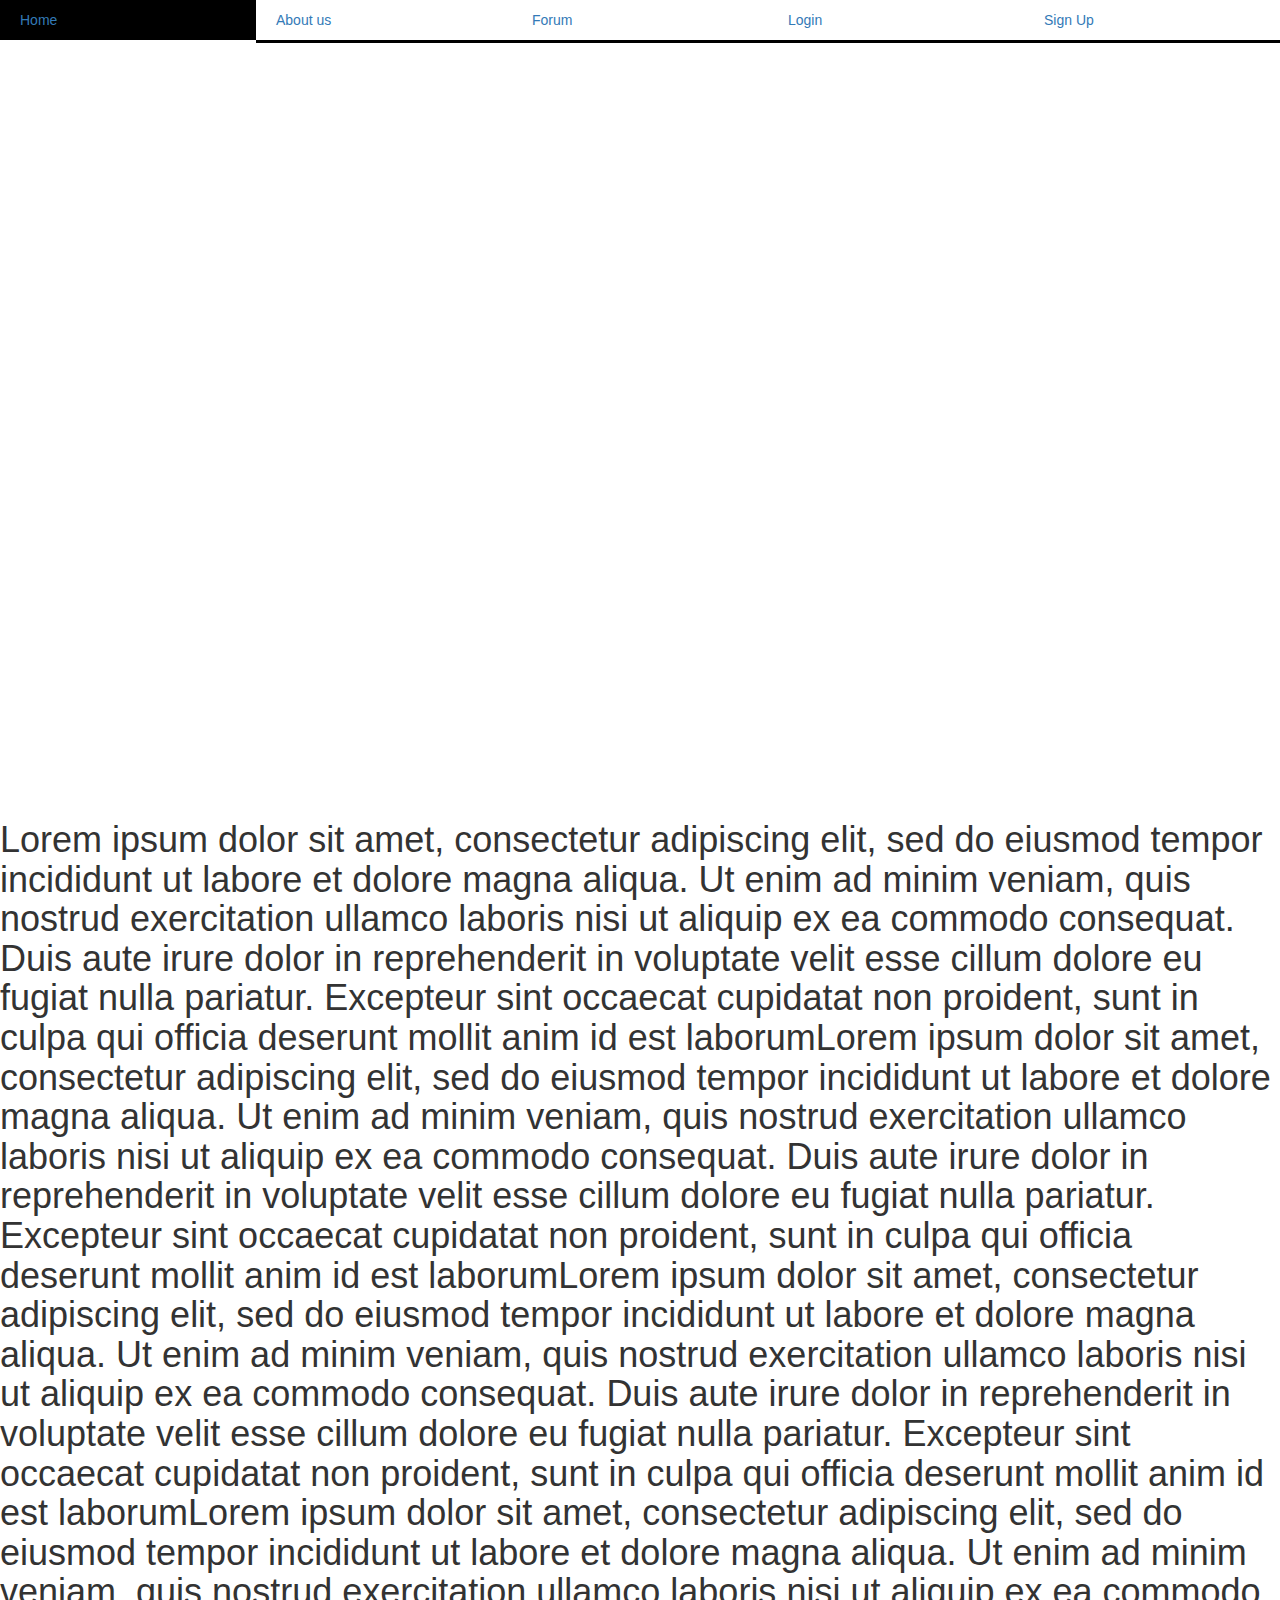
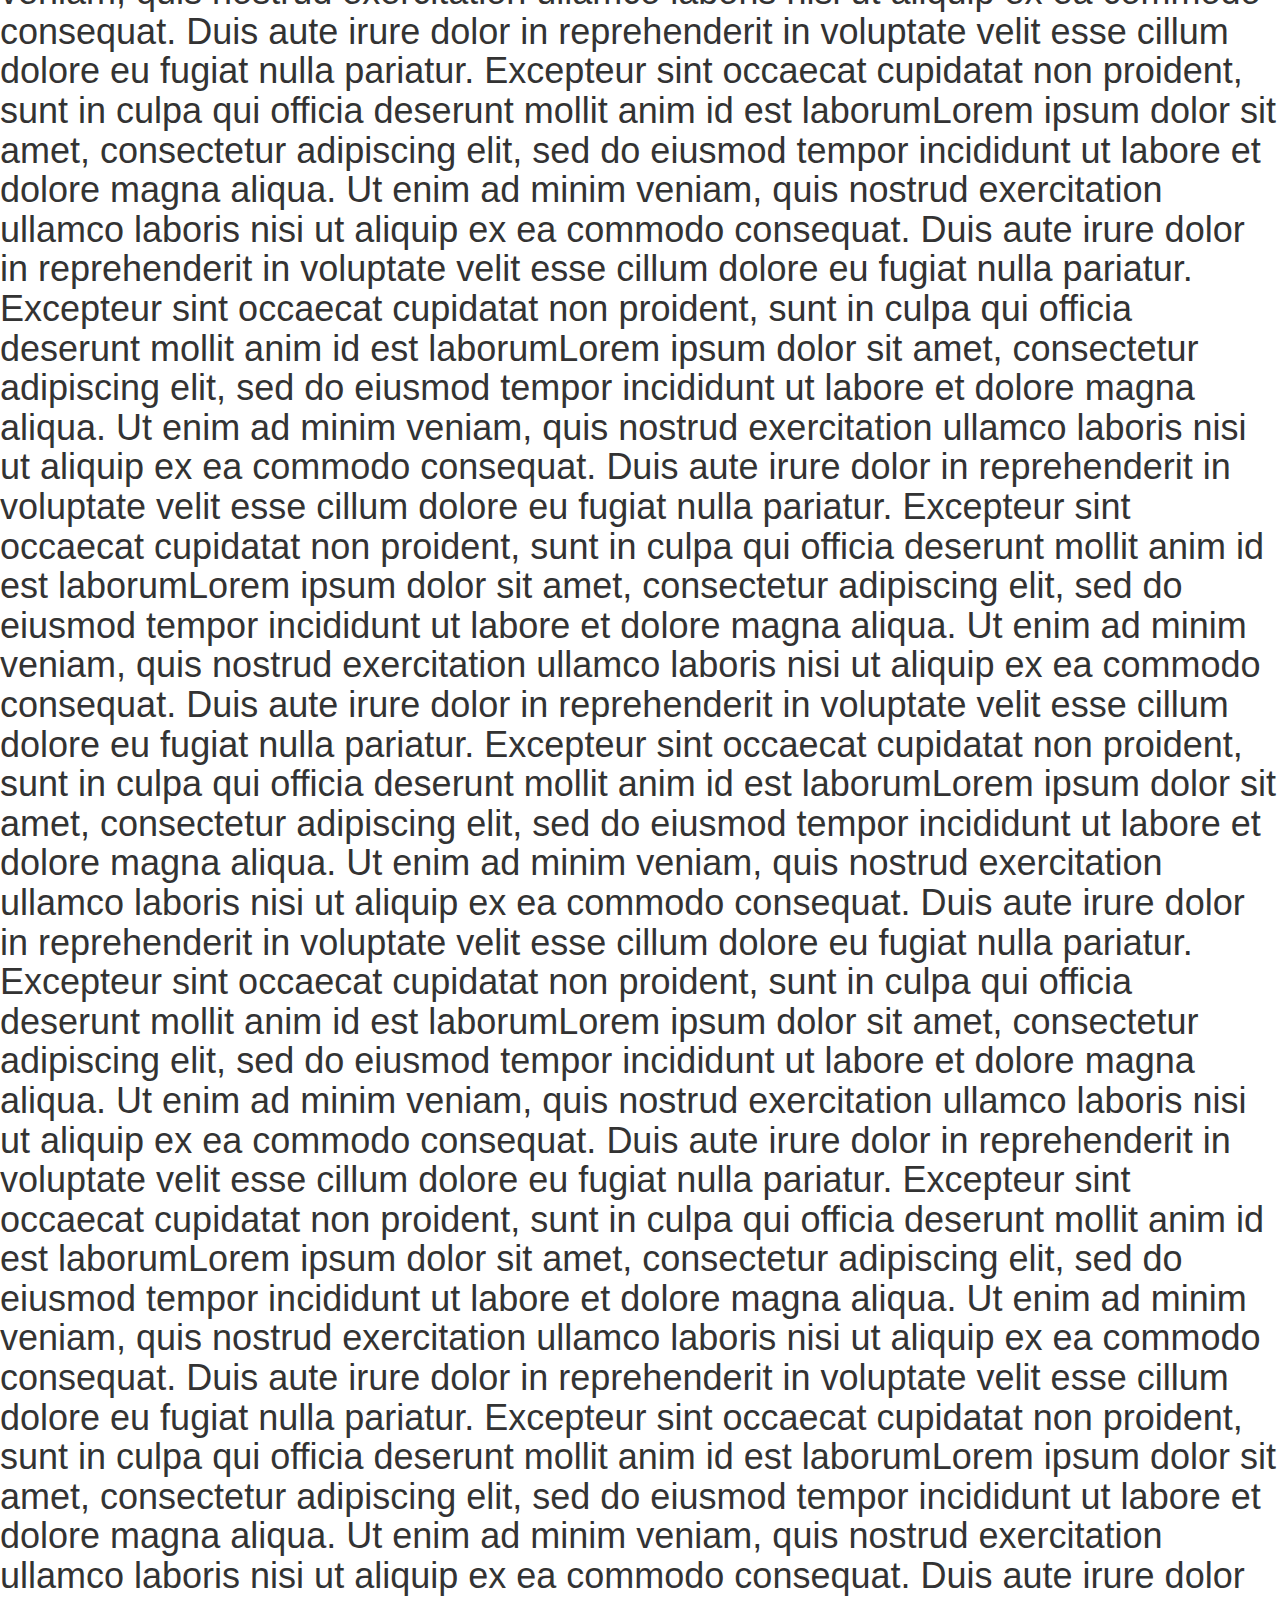
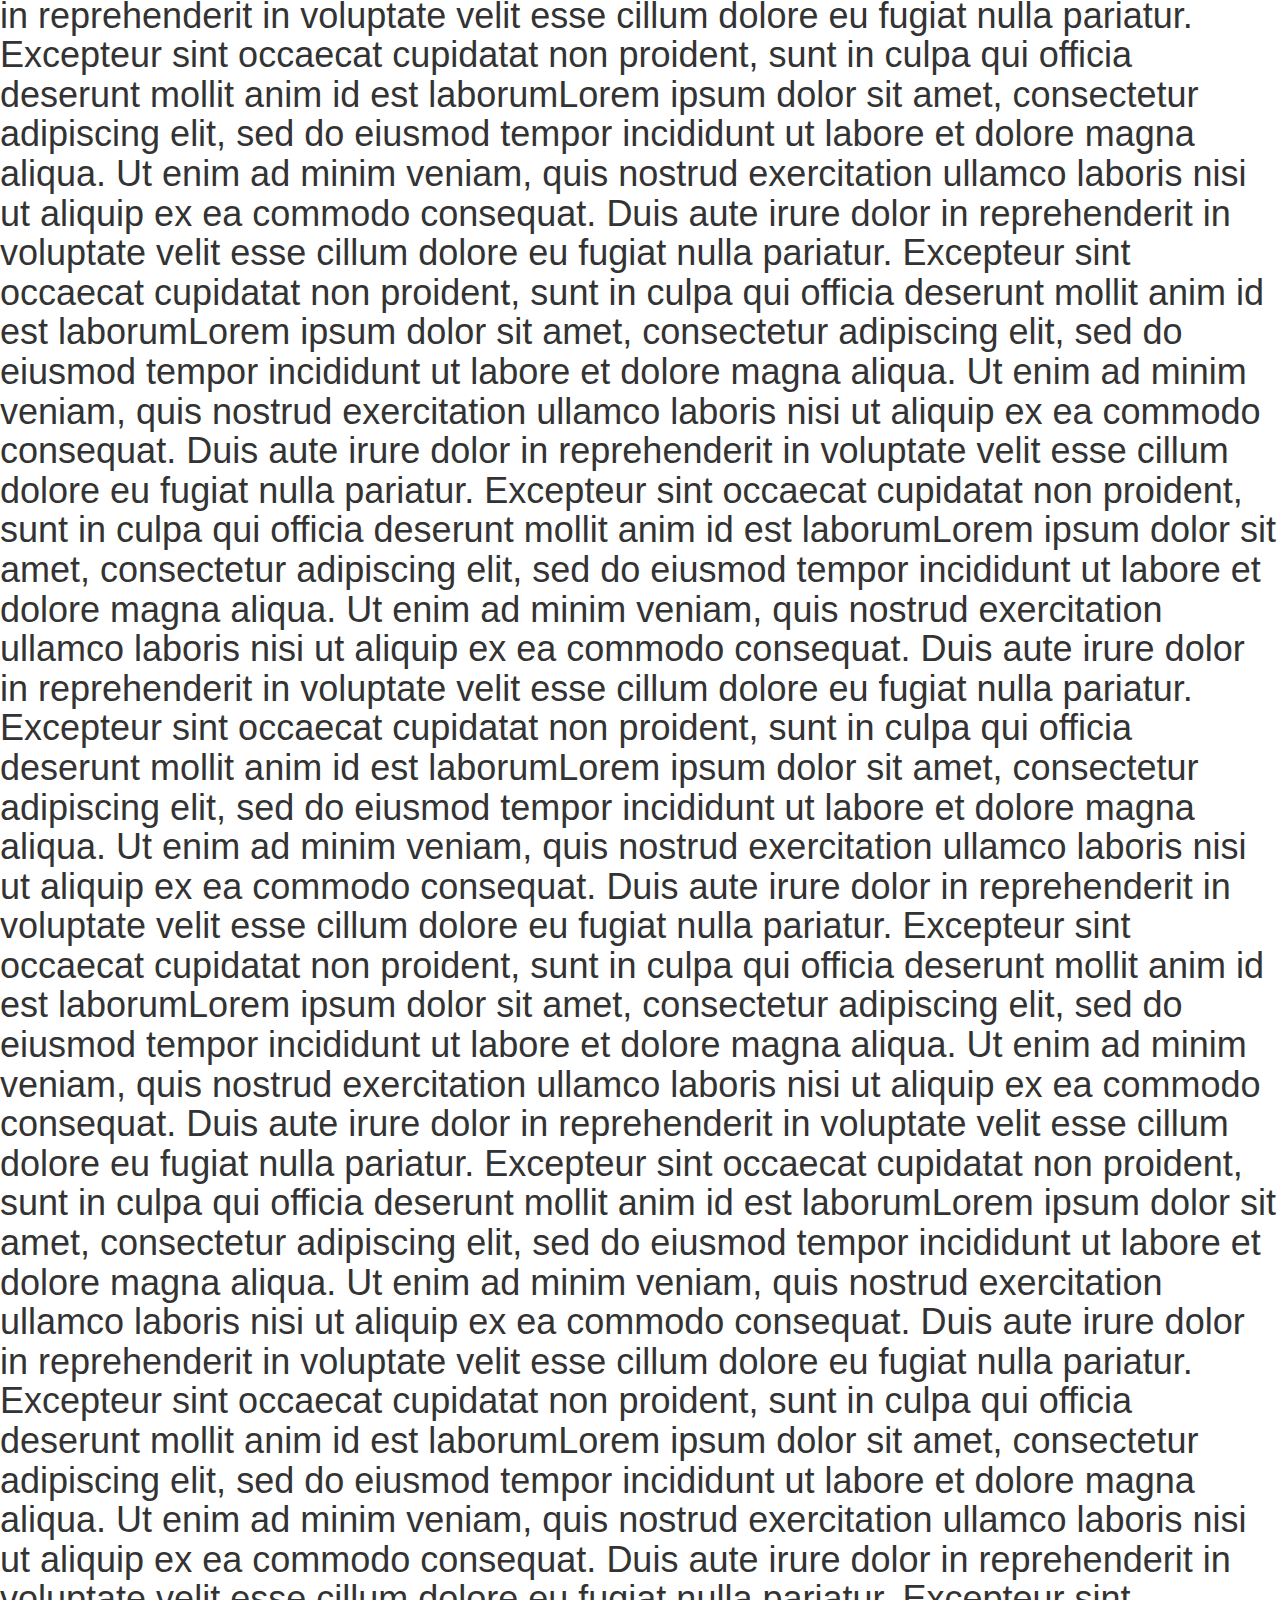
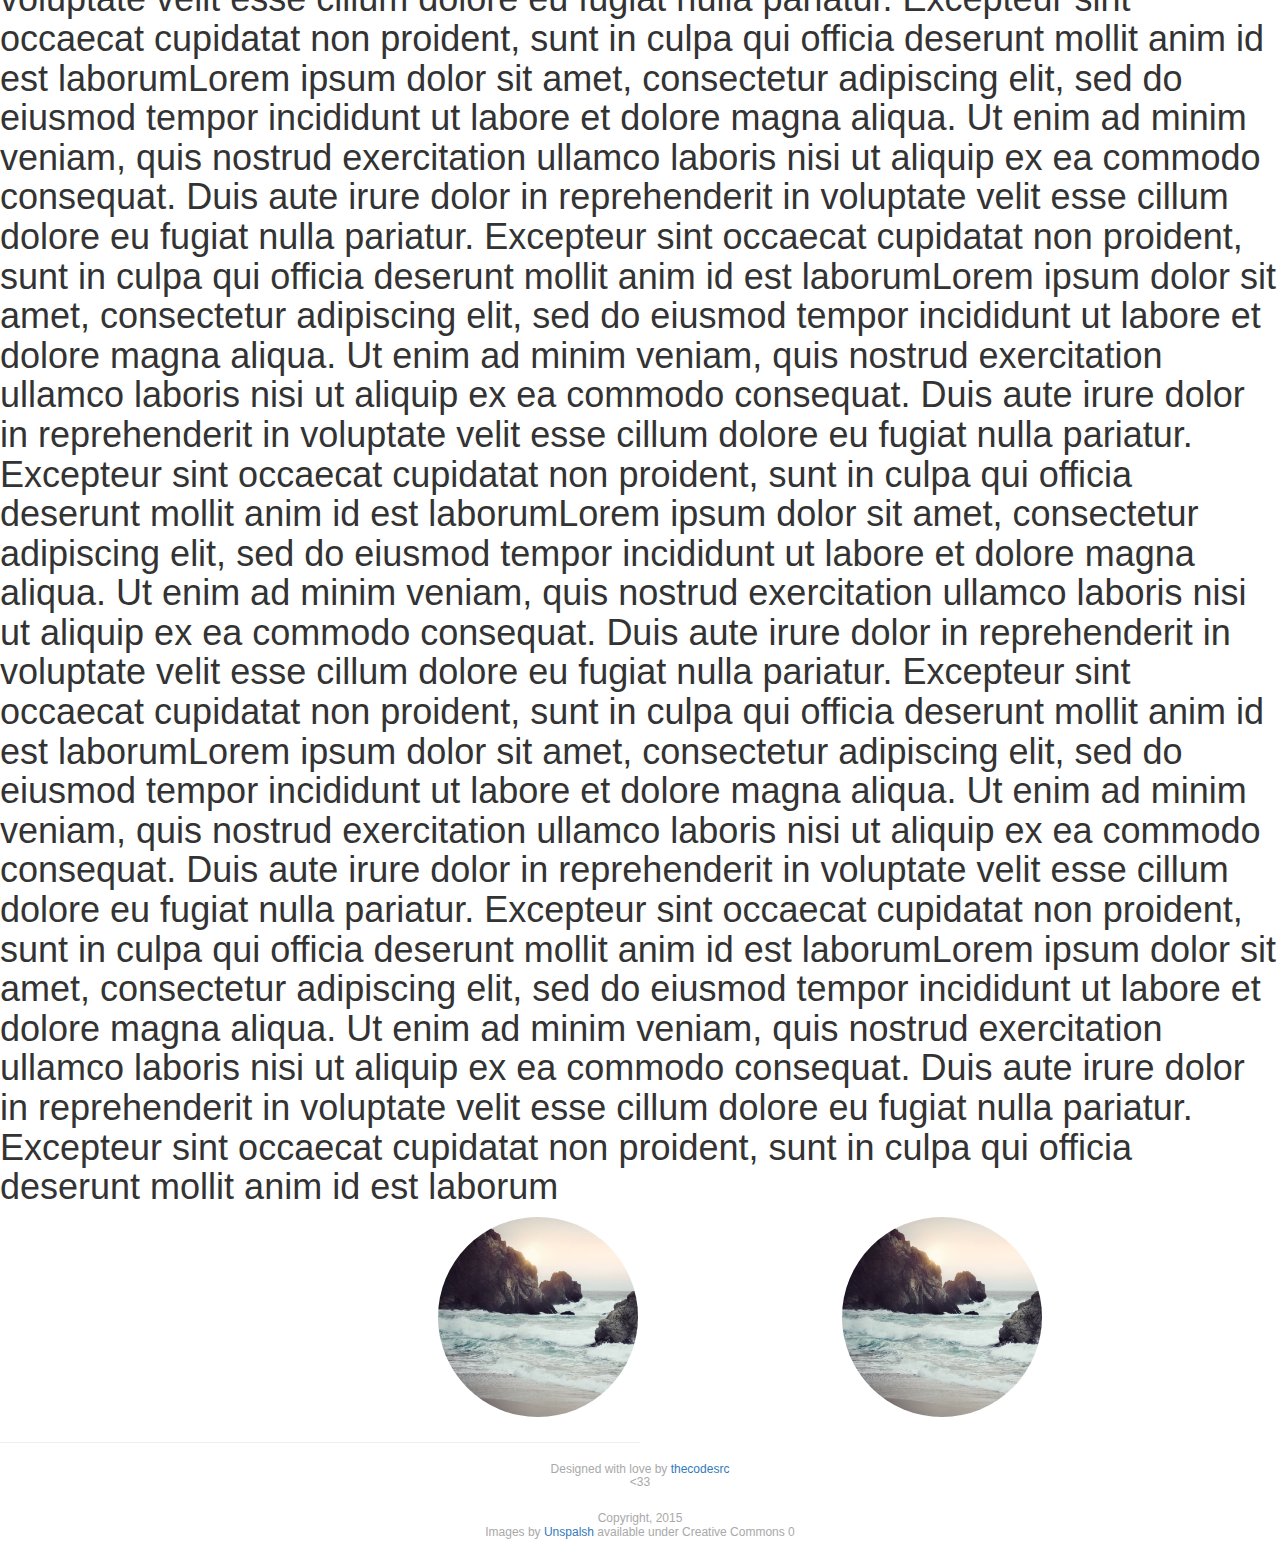
==== commit 2f85b7eb: "Added a <3 to the footer." ====
--- a/index.html
+++ b/index.html
@@ -40,7 +40,7 @@
 <hr style="color: gray; width: 50%;">
     <div id="footer">
 
-        <h6>Designed with love by <a href="http://thecodesrc.com/">thecodesrc</a><p><3</p><br> <!-- Footer - Developers DO NOT REMOVE -->
+        <h6>Designed with love by <a href="http://thecodesrc.com/">thecodesrc</a><p><33</p><br> <!-- Footer - Developers DO NOT REMOVE -->
 Copyright, 2015<br>
 Images by <a href="https://unsplash.com/">Unspalsh</a> available under Creative Commons 0
 </h6>
